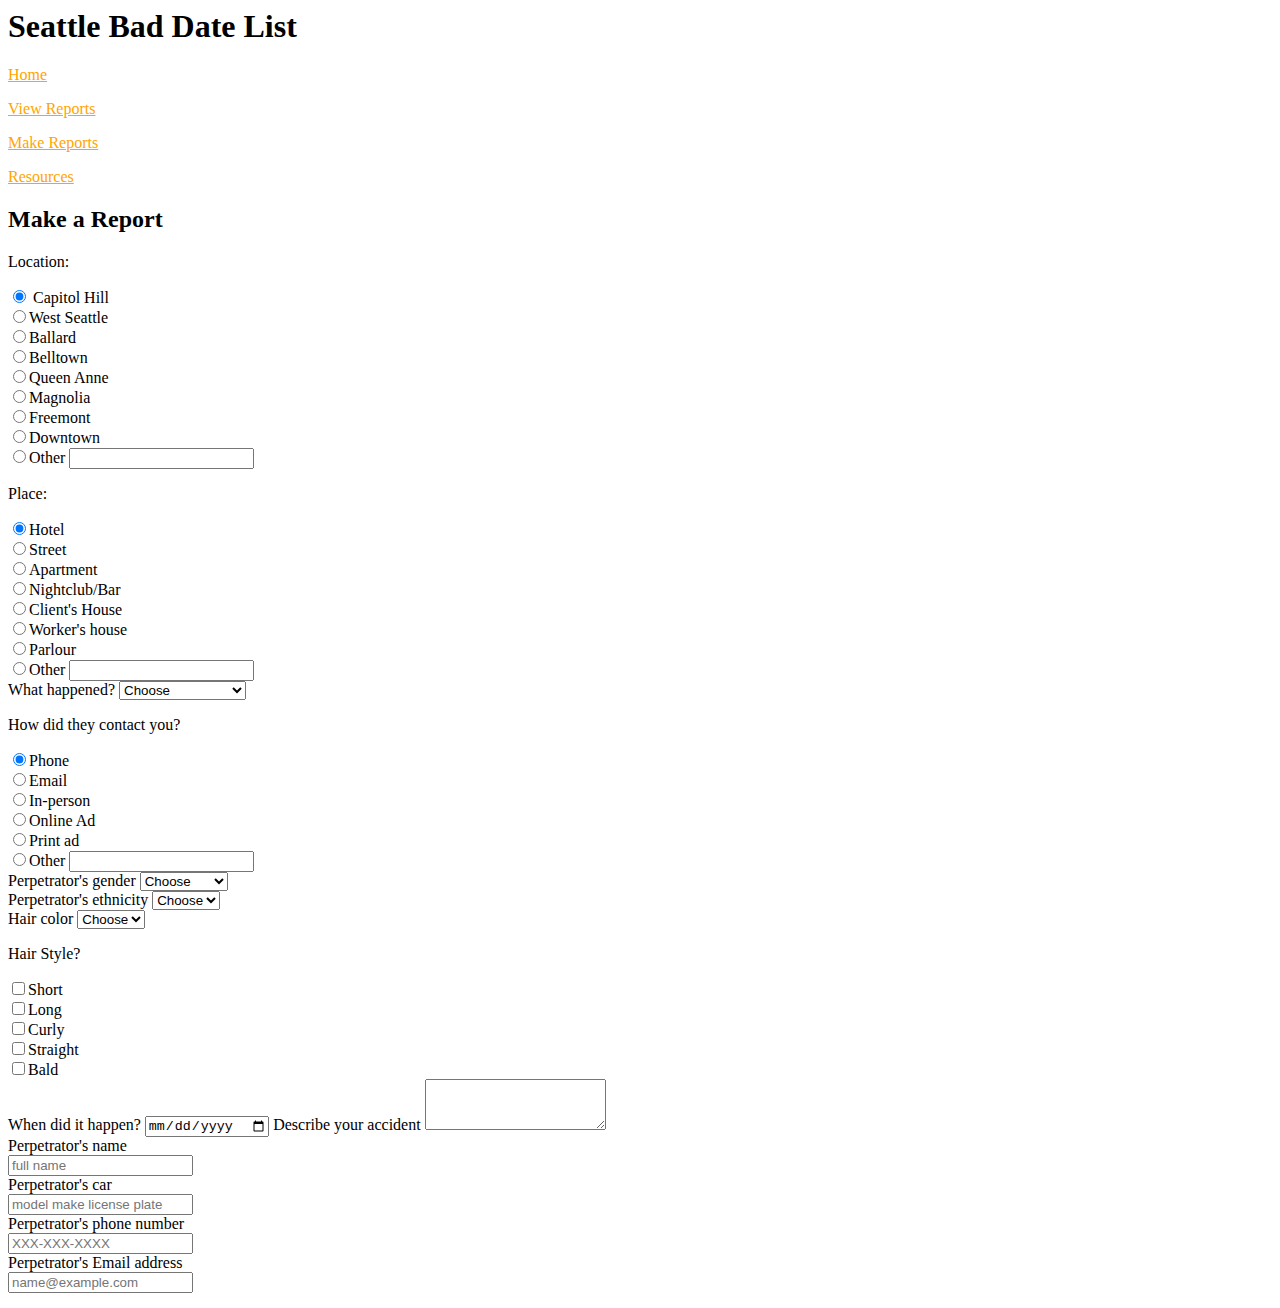
==== report.html @ 97fbdc87 "add fixed radiobuttons, jumbotron and bar in html" ====
<html>
<head>
    <link href="css/bootstrap.css" rel="stylesheet" type="text/css">
    <link href="css/report.css" rel="stylesheet" type="text/css">
    <script src="js/jquery-3.4.0.js"></script>
    <script src="js/scripts.js"></script>
</head>
<body>
  <div class="jumbotron">
    <h1 id="jumboH1"> Seattle Bad Date List</h1>
  </div>
  <div class="box">

    <div class="row">

      <div class="col-md-3">
        <p class="topbar"><a href="home.html" style="color:orange">Home</p>
      </div>
      <div class="col-md-3">
        <p class="topbar"><a href="viewReport.html" style="color:orange">View Reports</a></p>
      </div>
      <div class="col-md-3">
        <p class="topbar"><a href="report.html" style="color:orange">Make Reports</a></p>
      </div>
      <div class="col-md-3">
        <p class="topbar"><a href="resources.html" style="color:orange">Resources</a></p>
      </div>

    </div>

  </div>
<div class="container">
<form id="report">
        <h2>Make a Report</h2>
        <div id="location">
            <p>Location:</p>
            <input type="radio" name="location" value=""checked> Capitol Hill<br>
            <input type="radio" name="location" value="">West Seattle<br>
            <input type="radio" name="location"value="">Ballard<br>
            <input type="radio" name="location"value="">Belltown<br>
            <input type="radio" name="location"value="">Queen Anne<br>
            <input type="radio" name="location" value="">Magnolia<br>
            <input type="radio" name="location"value="">Freemont<br>
            <input type="radio" name="location"value="">Downtown<br>
            <input type="radio" name="" value="">Other <input type="text" name="other_location"/>
        </div>
        <div id="place">
              <p>Place:</p>
              <input type="radio" name="place" value=""checked>Hotel<br>
              <input type="radio" name="place" value="">Street<br>
              <input type="radio" name="place"value="">Apartment<br>
              <input type="radio" name="place"value="">Nightclub/Bar<br>
              <input type="radio" name="Place"value="">Client's House<br>
              <input type="radio" name="place" value="">Worker's house<br>
              <input type="radio" name="Place"value="">Parlour<br>
            <input type="radio" name="place" value="">Other <input type="text" name="other_location"/>
          </div>
        <label for="incident"> What happened?</label>
        <select id="incident">
            <option value=""selected disabled hidden>Choose</option>
            <option name="assault">Assault</option>
            <option name="robbery">Robbery</option>
            <option name="harassment">Harassment</option>
            <option name="drugs">They drugged me</option>
        </select><br>
        <div id="contact">
          <p>How did they contact you?</p>
          <input type="radio" name="phone" value=""checked>Phone<br>
          <input type="radio" name="Email" value="">Email<br>
          <input type="radio" name="In-person"value="">In-person<br>
          <input type="radio" name="Online ad"value="">Online Ad<br>
          <input type="radio" name="Print ad"value="">Print ad<br>
        <input type="radio" name="" value="">Other <input type="text" name="other_way"/>
      </div>
        <label for="gender"> Perpetrator's gender</label>
        <select id="gender">
            <option value=""selected disabled hidden>Choose</option>
            <option name="male">Male</option>
            <option name="female">Female</option>
            <option name="non-binary">Non-binary</option>
            <option name="other">Other</option>
        </select></br>
        <label for="ethnicity"> Perpetrator's ethnicity</label>
        <select id="ethnicity">
            <option value=""selected disabled hidden>Choose</option>
            <option name="male">White</option>
            <option name="female">Black</option>
            <option name="non-binary">Asian</option>
            <option name="other">Latino</option>
        </select></br>
        <label for="hair"> Hair color</label>
        <select id="hair">
            <option value=""selected disabled hidden>Choose</option>
            <option name="blonde">Blonde</option>
            <option name="black">Black</option>
            <option name="red">Red</option>
            <option name="brown">Brown</option>
        </select></br>
        <div id="contact">
          <p>Hair Style?</p>
          <input type="checkbox" name="short" value="">Short<br>
          <input type="checkbox" name="long" value="">Long<br>
          <input type="checkbox" name="curly"value="">Curly<br>
          <input type="checkbox" name="straight"value="">Straight<br>
          <input type="checkbox" name="bald"value="">Bald<br>
        </div>
        <label for="time"> When  did it happen?</label>
        <input id = "time"class="form-control" type="date">
        <label for="description">Describe your accident</label>
        <textarea class="form-control" id="description" rows="3"></textarea></br>
        <label for="name">Perpetrator's  name</label></br>
        <input type="name" class="form-control" id="name" placeholder="full name"></br>
        <label for="name">Perpetrator's car</label></br>
        <input type="name" class="form-control" id="name" placeholder="model make license plate"></br>
        <label for="phone">Perpetrator's  phone number</label></br>
        <input type="phone" class="form-control" id="phone" placeholder="XXX-XXX-XXXX"></br>
        <label for="email">Perpetrator's Email address</label></br>
        <input type="email" class="form-control" id="email" placeholder="name@example.com"></br>

      </form>
</div>
</body>

</html>
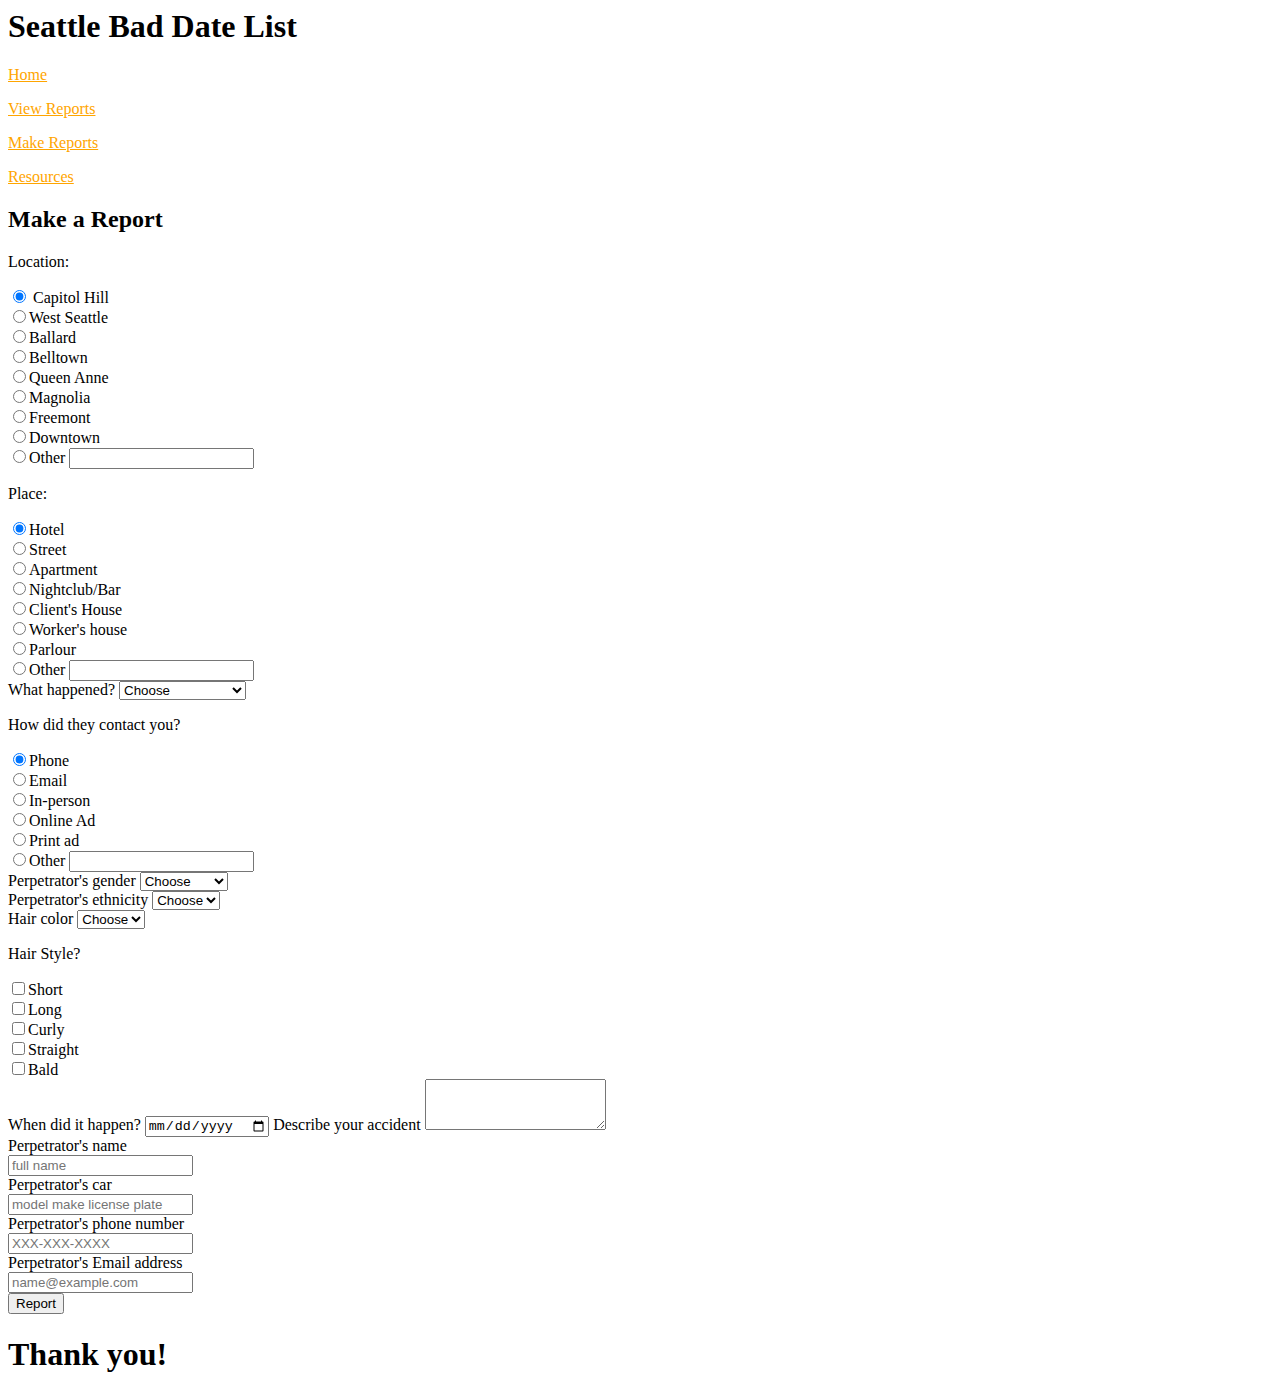
==== commit 7e02045a: "add submit button, hidden page with confirmation" ====
--- a/report.html
+++ b/report.html
@@ -116,8 +116,15 @@
         <input type="phone" class="form-control" id="phone" placeholder="XXX-XXX-XXXX"></br>
         <label for="email">Perpetrator's Email address</label></br>
         <input type="email" class="form-control" id="email" placeholder="name@example.com"></br>
-
+        <button class="btn btn-info" type="submit">Report</button>
       </form>
+      <div id="hiddenText">
+        <p><span id="confirmation"></span></p>
+    </div>
+</div>
+<div id="thankYouPage" class="container" style="...">
+    <h1>Thank you!</h1>
+</div>
 </div>
 </body>
 
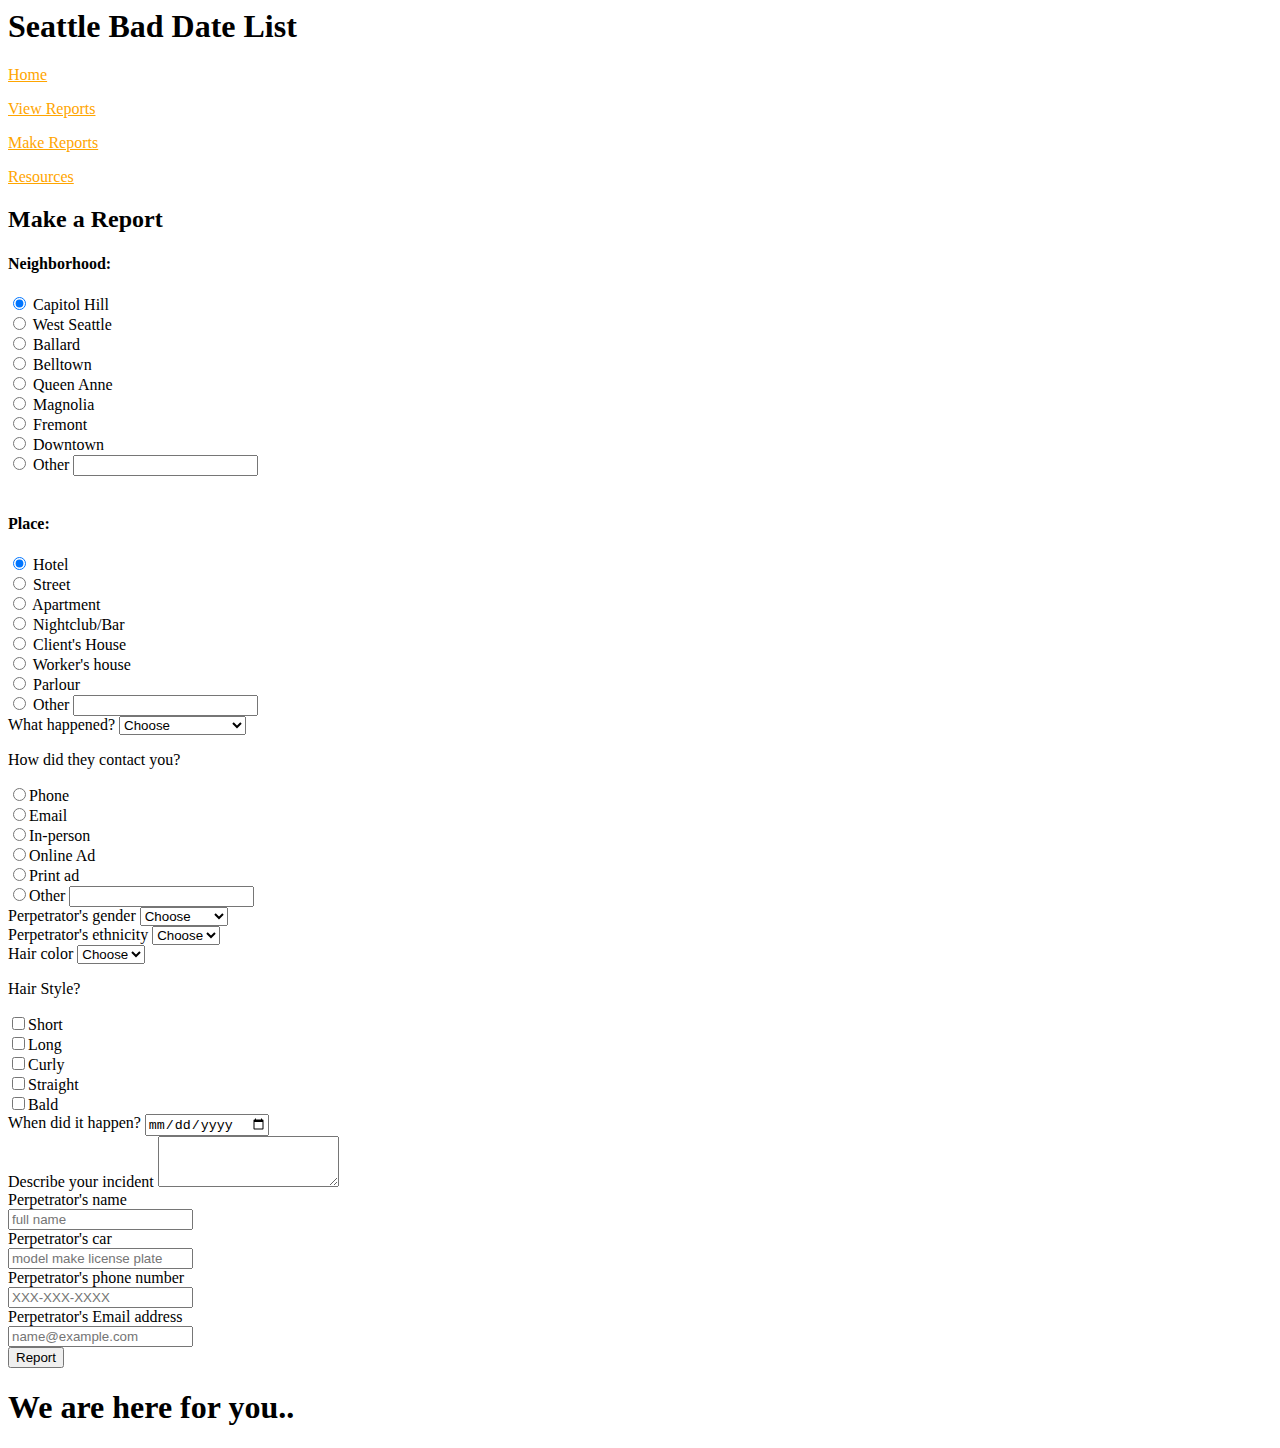
==== commit e641d80b: "Merge branch 'master' into resources" ====
--- a/report.html
+++ b/report.html
@@ -29,31 +29,31 @@
     </div>
 
   </div>
-<div class="container">
+<div id = "firstPage" class="container">
 <form id="report">
         <h2>Make a Report</h2>
-        <div id="location">
-            <p>Location:</p>
-            <input type="radio" name="location" value=""checked> Capitol Hill<br>
-            <input type="radio" name="location" value="">West Seattle<br>
-            <input type="radio" name="location"value="">Ballard<br>
-            <input type="radio" name="location"value="">Belltown<br>
-            <input type="radio" name="location"value="">Queen Anne<br>
-            <input type="radio" name="location" value="">Magnolia<br>
-            <input type="radio" name="location"value="">Freemont<br>
-            <input type="radio" name="location"value="">Downtown<br>
-            <input type="radio" name="" value="">Other <input type="text" name="other_location"/>
-        </div>
+        <div id="neighborhood">
+            <h4>Neighborhood:</h4>
+            <input type="radio" name="neighborhood" value=""checked> Capitol Hill<br>
+            <input type="radio" name="neighborhood" value=""> West Seattle<br>
+            <input type="radio" name="neighborhood"value=""> Ballard<br>
+            <input type="radio" name="neighborhood"value=""> Belltown<br>
+            <input type="radio" name="neighborhood"value=""> Queen Anne<br>
+            <input type="radio" name="neighborhood" value=""> Magnolia<br>
+            <input type="radio" name="neighborhood"value=""> Fremont<br>
+            <input type="radio" name="neighborhood"value=""> Downtown<br>
+            <input type="radio" name="" value=""> Other <input type="text" name="other_location"/>
+        </div><br>
         <div id="place">
-              <p>Place:</p>
-              <input type="radio" name="place" value=""checked>Hotel<br>
-              <input type="radio" name="place" value="">Street<br>
-              <input type="radio" name="place"value="">Apartment<br>
-              <input type="radio" name="place"value="">Nightclub/Bar<br>
-              <input type="radio" name="Place"value="">Client's House<br>
-              <input type="radio" name="place" value="">Worker's house<br>
-              <input type="radio" name="Place"value="">Parlour<br>
-            <input type="radio" name="place" value="">Other <input type="text" name="other_location"/>
+              <h4>Place:</h4>
+              <input type="radio" name="place" value=""checked> Hotel<br>
+              <input type="radio" name="place" value=""> Street<br>
+              <input type="radio" name="place"value=""> Apartment<br>
+              <input type="radio" name="place"value=""> Nightclub/Bar<br>
+              <input type="radio" name="Place"value=""> Client's House<br>
+              <input type="radio" name="place" value=""> Worker's house<br>
+              <input type="radio" name="Place"value=""> Parlour<br>
+            <input type="radio" name="place" value=""> Other <input type="text" name="other_location"/>
           </div>
         <label for="incident"> What happened?</label>
         <select id="incident">
@@ -63,13 +63,13 @@
             <option name="harassment">Harassment</option>
             <option name="drugs">They drugged me</option>
         </select><br>
-        <div id="contact">
+        <div id="contacted">
           <p>How did they contact you?</p>
-          <input type="radio" name="phone" value=""checked>Phone<br>
-          <input type="radio" name="Email" value="">Email<br>
-          <input type="radio" name="In-person"value="">In-person<br>
-          <input type="radio" name="Online ad"value="">Online Ad<br>
-          <input type="radio" name="Print ad"value="">Print ad<br>
+          <input type="radio" name="contact" value="phone">Phone<br>
+          <input type="radio" name="contact" value="email">Email<br>
+          <input type="radio" name="contact"value="in-person">In-person<br>
+          <input type="radio" name="contact"value="online">Online Ad<br>
+          <input type="radio" name="contact"value="print">Print ad<br>
         <input type="radio" name="" value="">Other <input type="text" name="other_way"/>
       </div>
         <label for="gender"> Perpetrator's gender</label>
@@ -96,7 +96,7 @@
             <option name="red">Red</option>
             <option name="brown">Brown</option>
         </select></br>
-        <div id="contact">
+        <div id="hairstyle">
           <p>Hair Style?</p>
           <input type="checkbox" name="short" value="">Short<br>
           <input type="checkbox" name="long" value="">Long<br>
@@ -104,9 +104,12 @@
           <input type="checkbox" name="straight"value="">Straight<br>
           <input type="checkbox" name="bald"value="">Bald<br>
         </div>
+        <div class="col-md-3">
         <label for="time"> When  did it happen?</label>
+
         <input id = "time"class="form-control" type="date">
-        <label for="description">Describe your accident</label>
+        </div>
+        <label for="description">Describe your incident</label>
         <textarea class="form-control" id="description" rows="3"></textarea></br>
         <label for="name">Perpetrator's  name</label></br>
         <input type="name" class="form-control" id="name" placeholder="full name"></br>
@@ -123,7 +126,7 @@
     </div>
 </div>
 <div id="thankYouPage" class="container" style="...">
-    <h1>Thank you!</h1>
+    <h1>We are here for you..</h1>
 </div>
 </div>
 </body>
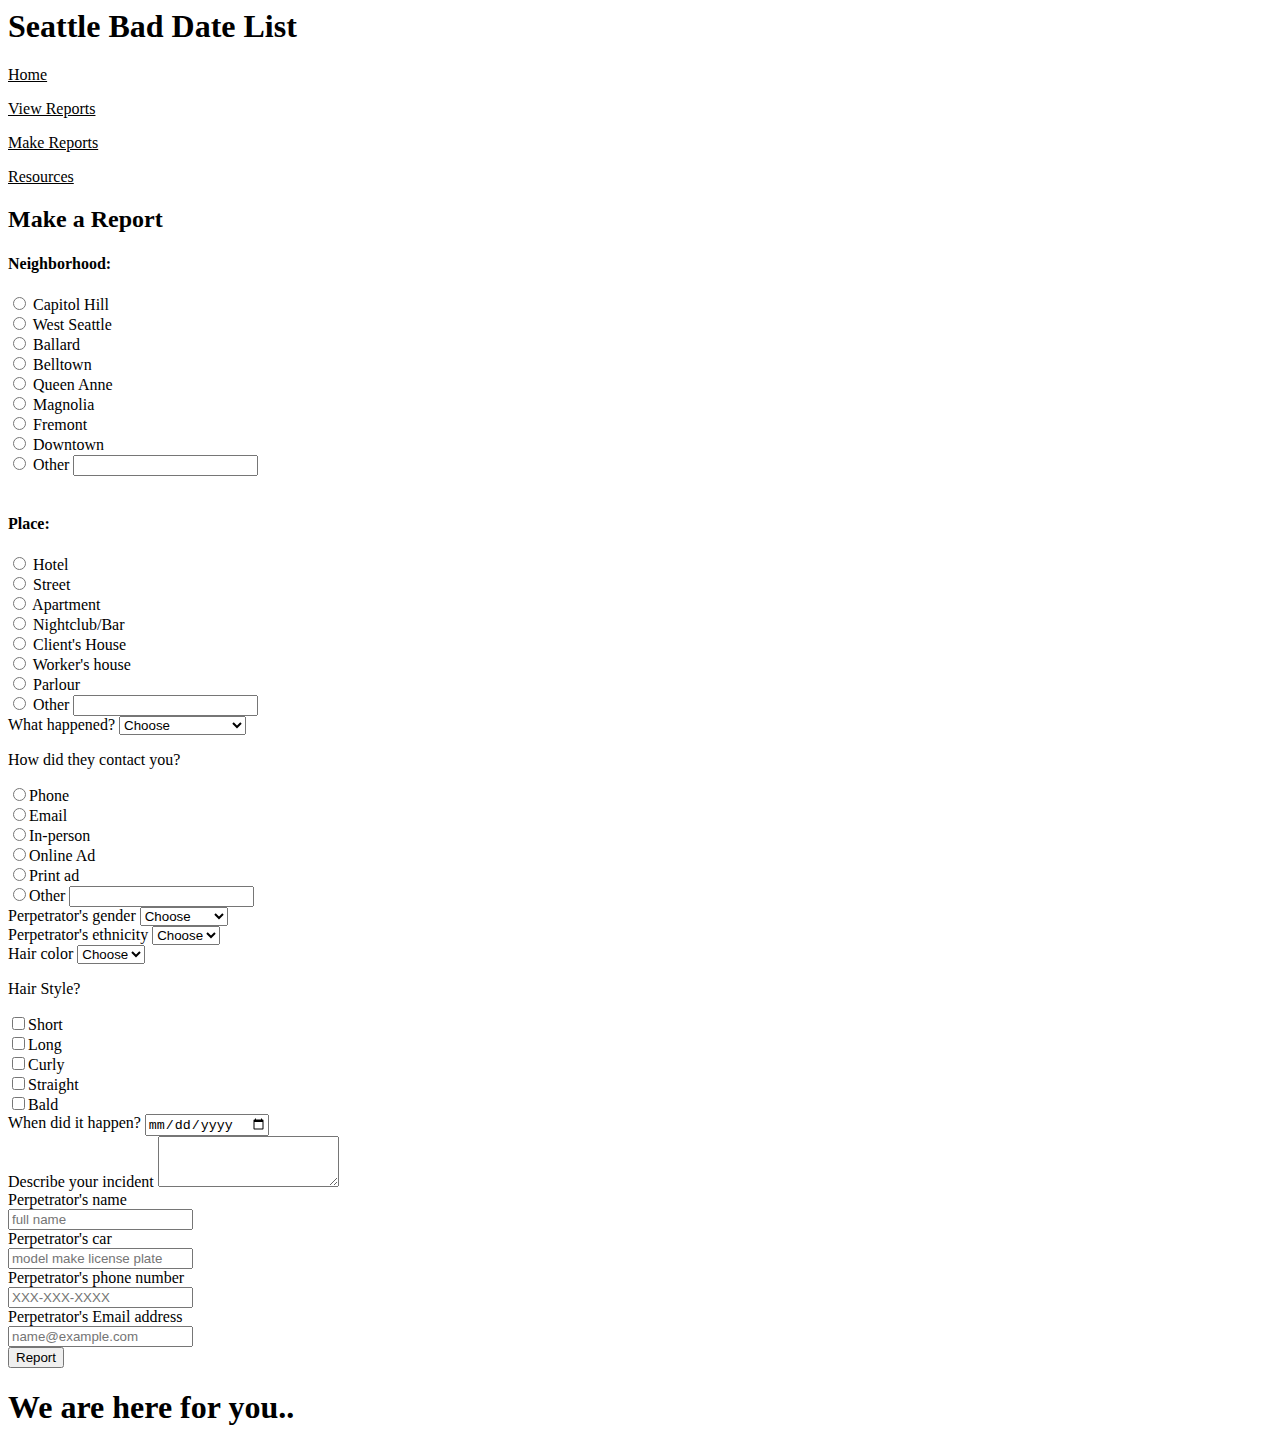
==== commit 0a853f41: "add some hardcoded Reports to view-report.js" ====
--- a/report.html
+++ b/report.html
@@ -1,134 +1,134 @@
 <html>
-<head>
-    <link href="css/bootstrap.css" rel="stylesheet" type="text/css">
-    <link href="css/report.css" rel="stylesheet" type="text/css">
-    <script src="js/jquery-3.4.0.js"></script>
-    <script src="js/scripts.js"></script>
-</head>
-<body>
-  <div class="jumbotron">
-    <h1 id="jumboH1"> Seattle Bad Date List</h1>
-  </div>
-  <div class="box">
+  <head>
+      <link href="css/bootstrap.css" rel="stylesheet" type="text/css">
+      <link href="css/report.css" rel="stylesheet" type="text/css">
+      <script src="js/jquery-3.4.0.js"></script>
+      <script src="js/scripts.js"></script>
+  </head>
+  <body>
+    <div class="jumbotron">
+      <h1 id="jumboH1"> Seattle Bad Date List</h1>
+    </div>
+    <div class="box">
 
-    <div class="row">
+      <div class="row">
 
-      <div class="col-md-3">
-        <p class="topbar"><a href="home.html" style="color:orange">Home</p>
-      </div>
-      <div class="col-md-3">
-        <p class="topbar"><a href="viewReport.html" style="color:orange">View Reports</a></p>
-      </div>
-      <div class="col-md-3">
-        <p class="topbar"><a href="report.html" style="color:orange">Make Reports</a></p>
-      </div>
-      <div class="col-md-3">
-        <p class="topbar"><a href="resources.html" style="color:orange">Resources</a></p>
+        <div class="col-md-3">
+          <p class="topbar"><a href="index.html" style="color:black">Home</p>
+        </div>
+        <div class="col-md-3">
+          <p class="topbar"><a href="view-report.html" style="color:black">View Reports</a></p>
+        </div>
+        <div class="col-md-3">
+          <p class="topbar"><a href="report.html" style="color:black">Make Reports</a></p>
+        </div>
+        <div class="col-md-3">
+          <p class="topbar"><a href="resources.html" style="color:black">Resources</a></p>
+        </div>
+
       </div>
 
     </div>
+  <div id ="firstPage" class="container">
+  <form id="report">
+          <h2>Make a Report</h2>
+          <div id="neighborhood">
+              <h4>Neighborhood:</h4>
+              <input type="radio" name="neighborhood" value=""> Capitol Hill<br>
+              <input type="radio" name="neighborhood" value=""> West Seattle<br>
+              <input type="radio" name="neighborhood"value=""> Ballard<br>
+              <input type="radio" name="neighborhood"value=""> Belltown<br>
+              <input type="radio" name="neighborhood"value=""> Queen Anne<br>
+              <input type="radio" name="neighborhood" value=""> Magnolia<br>
+              <input type="radio" name="neighborhood"value=""> Fremont<br>
+              <input type="radio" name="neighborhood"value=""> Downtown<br>
+              <input type="radio" name="neighborhood" value=""> Other <input type="text" name="other_location"/>
+          </div><br>
+          <div id="place">
+                <h4>Place:</h4>
+                <input type="radio" name="place" value=""> Hotel<br>
+                <input type="radio" name="place" value=""> Street<br>
+                <input type="radio" name="place" value=""> Apartment<br>
+                <input type="radio" name="place" value=""> Nightclub/Bar<br>
+                <input type="radio" name="place" value=""> Client's House<br>
+                <input type="radio" name="place" value=""> Worker's house<br>
+                <input type="radio" name="place" value=""> Parlour<br>
+              <input type="radio" name="place" value=""> Other <input type="text" name="other_location"/>
+            </div>
+          <label for="incident"> What happened?</label>
+          <select id="incident">
+              <option value=""selected disabled hidden>Choose</option>
+              <option name="assault">Assault</option>
+              <option name="robbery">Robbery</option>
+              <option name="harassment">Harassment</option>
+              <option name="drugs">They drugged me</option>
+          </select><br>
+          <div id="contacted">
+            <p>How did they contact you?</p>
+            <input type="radio" name="contact" value="phone">Phone<br>
+            <input type="radio" name="contact" value="email">Email<br>
+            <input type="radio" name="contact"value="in-person">In-person<br>
+            <input type="radio" name="contact"value="online">Online Ad<br>
+            <input type="radio" name="contact"value="print">Print ad<br>
+          <input type="radio" name="" value="">Other <input type="text" name="other_way"/>
+        </div>
+          <label for="gender"> Perpetrator's gender</label>
+          <select id="gender">
+              <option value=""selected disabled hidden>Choose</option>
+              <option name="male">Male</option>
+              <option name="female">Female</option>
+              <option name="non-binary">Non-binary</option>
+              <option name="other">Other</option>
+          </select></br>
+          <label for="ethnicity"> Perpetrator's ethnicity</label>
+          <select id="ethnicity">
+              <option value=""selected disabled hidden>Choose</option>
+              <option name="male">White</option>
+              <option name="female">Black</option>
+              <option name="non-binary">Asian</option>
+              <option name="other">Latino</option>
+          </select></br>
+          <label for="hair"> Hair color</label>
+          <select id="hair">
+              <option value=""selected disabled hidden>Choose</option>
+              <option name="blonde">Blonde</option>
+              <option name="black">Black</option>
+              <option name="red">Red</option>
+              <option name="brown">Brown</option>
+          </select></br>
+          <div id="hairstyle">
+            <p>Hair Style?</p>
+            <input type="checkbox" name="short" value="">Short<br>
+            <input type="checkbox" name="long" value="">Long<br>
+            <input type="checkbox" name="curly" value="">Curly<br>
+            <input type="checkbox" name="straight" ondragover=""value="">Straight<br>
+            <input type="checkbox" name="bald" value="">Bald<br>
+          </div>
+          <div class="col-md-3">
+          <label for="time"> When  did it happen?</label>
 
-  </div>
-<div id = "firstPage" class="container">
-<form id="report">
-        <h2>Make a Report</h2>
-        <div id="neighborhood">
-            <h4>Neighborhood:</h4>
-            <input type="radio" name="neighborhood" value=""checked> Capitol Hill<br>
-            <input type="radio" name="neighborhood" value=""> West Seattle<br>
-            <input type="radio" name="neighborhood"value=""> Ballard<br>
-            <input type="radio" name="neighborhood"value=""> Belltown<br>
-            <input type="radio" name="neighborhood"value=""> Queen Anne<br>
-            <input type="radio" name="neighborhood" value=""> Magnolia<br>
-            <input type="radio" name="neighborhood"value=""> Fremont<br>
-            <input type="radio" name="neighborhood"value=""> Downtown<br>
-            <input type="radio" name="" value=""> Other <input type="text" name="other_location"/>
-        </div><br>
-        <div id="place">
-              <h4>Place:</h4>
-              <input type="radio" name="place" value=""checked> Hotel<br>
-              <input type="radio" name="place" value=""> Street<br>
-              <input type="radio" name="place"value=""> Apartment<br>
-              <input type="radio" name="place"value=""> Nightclub/Bar<br>
-              <input type="radio" name="Place"value=""> Client's House<br>
-              <input type="radio" name="place" value=""> Worker's house<br>
-              <input type="radio" name="Place"value=""> Parlour<br>
-            <input type="radio" name="place" value=""> Other <input type="text" name="other_location"/>
+          <input id = "time"class="form-control" type="date">
           </div>
-        <label for="incident"> What happened?</label>
-        <select id="incident">
-            <option value=""selected disabled hidden>Choose</option>
-            <option name="assault">Assault</option>
-            <option name="robbery">Robbery</option>
-            <option name="harassment">Harassment</option>
-            <option name="drugs">They drugged me</option>
-        </select><br>
-        <div id="contacted">
-          <p>How did they contact you?</p>
-          <input type="radio" name="contact" value="phone">Phone<br>
-          <input type="radio" name="contact" value="email">Email<br>
-          <input type="radio" name="contact"value="in-person">In-person<br>
-          <input type="radio" name="contact"value="online">Online Ad<br>
-          <input type="radio" name="contact"value="print">Print ad<br>
-        <input type="radio" name="" value="">Other <input type="text" name="other_way"/>
+          <label for="description">Describe your incident</label>
+          <textarea class="form-control" id="description" rows="3"></textarea></br>
+          <label for="name">Perpetrator's name</label></br>
+          <input type="name" class="form-control" id="name" placeholder="full name"></br>
+          <label for="name">Perpetrator's car</label></br>
+          <input type="name" class="form-control" id="car" placeholder="model make license plate"></br>
+          <label for="phone">Perpetrator's phone number</label></br>
+          <input type="phone" class="form-control" id="phone" placeholder="XXX-XXX-XXXX"></br>
+          <label for="email">Perpetrator's Email address</label></br>
+          <input type="email" class="form-control" id="email" placeholder="name@example.com"></br>
+          <button class="btn btn-info" type="submit">Report</button>
+        </form>
+        <div id="hiddenText">
+          <p><span id="confirmation"></span></p>
       </div>
-        <label for="gender"> Perpetrator's gender</label>
-        <select id="gender">
-            <option value=""selected disabled hidden>Choose</option>
-            <option name="male">Male</option>
-            <option name="female">Female</option>
-            <option name="non-binary">Non-binary</option>
-            <option name="other">Other</option>
-        </select></br>
-        <label for="ethnicity"> Perpetrator's ethnicity</label>
-        <select id="ethnicity">
-            <option value=""selected disabled hidden>Choose</option>
-            <option name="male">White</option>
-            <option name="female">Black</option>
-            <option name="non-binary">Asian</option>
-            <option name="other">Latino</option>
-        </select></br>
-        <label for="hair"> Hair color</label>
-        <select id="hair">
-            <option value=""selected disabled hidden>Choose</option>
-            <option name="blonde">Blonde</option>
-            <option name="black">Black</option>
-            <option name="red">Red</option>
-            <option name="brown">Brown</option>
-        </select></br>
-        <div id="hairstyle">
-          <p>Hair Style?</p>
-          <input type="checkbox" name="short" value="">Short<br>
-          <input type="checkbox" name="long" value="">Long<br>
-          <input type="checkbox" name="curly"value="">Curly<br>
-          <input type="checkbox" name="straight"value="">Straight<br>
-          <input type="checkbox" name="bald"value="">Bald<br>
-        </div>
-        <div class="col-md-3">
-        <label for="time"> When  did it happen?</label>
-
-        <input id = "time"class="form-control" type="date">
-        </div>
-        <label for="description">Describe your incident</label>
-        <textarea class="form-control" id="description" rows="3"></textarea></br>
-        <label for="name">Perpetrator's  name</label></br>
-        <input type="name" class="form-control" id="name" placeholder="full name"></br>
-        <label for="name">Perpetrator's car</label></br>
-        <input type="name" class="form-control" id="name" placeholder="model make license plate"></br>
-        <label for="phone">Perpetrator's  phone number</label></br>
-        <input type="phone" class="form-control" id="phone" placeholder="XXX-XXX-XXXX"></br>
-        <label for="email">Perpetrator's Email address</label></br>
-        <input type="email" class="form-control" id="email" placeholder="name@example.com"></br>
-        <button class="btn btn-info" type="submit">Report</button>
-      </form>
-      <div id="hiddenText">
-        <p><span id="confirmation"></span></p>
     </div>
-</div>
-<div id="thankYouPage" class="container" style="...">
-    <h1>We are here for you..</h1>
-</div>
-</div>
-</body>
+    <div id="thankYouPage" class="container" style="...">
+        <h1>We are here for you..</h1>
+    </div>
+    </div>
+  </body>
 
 </html>
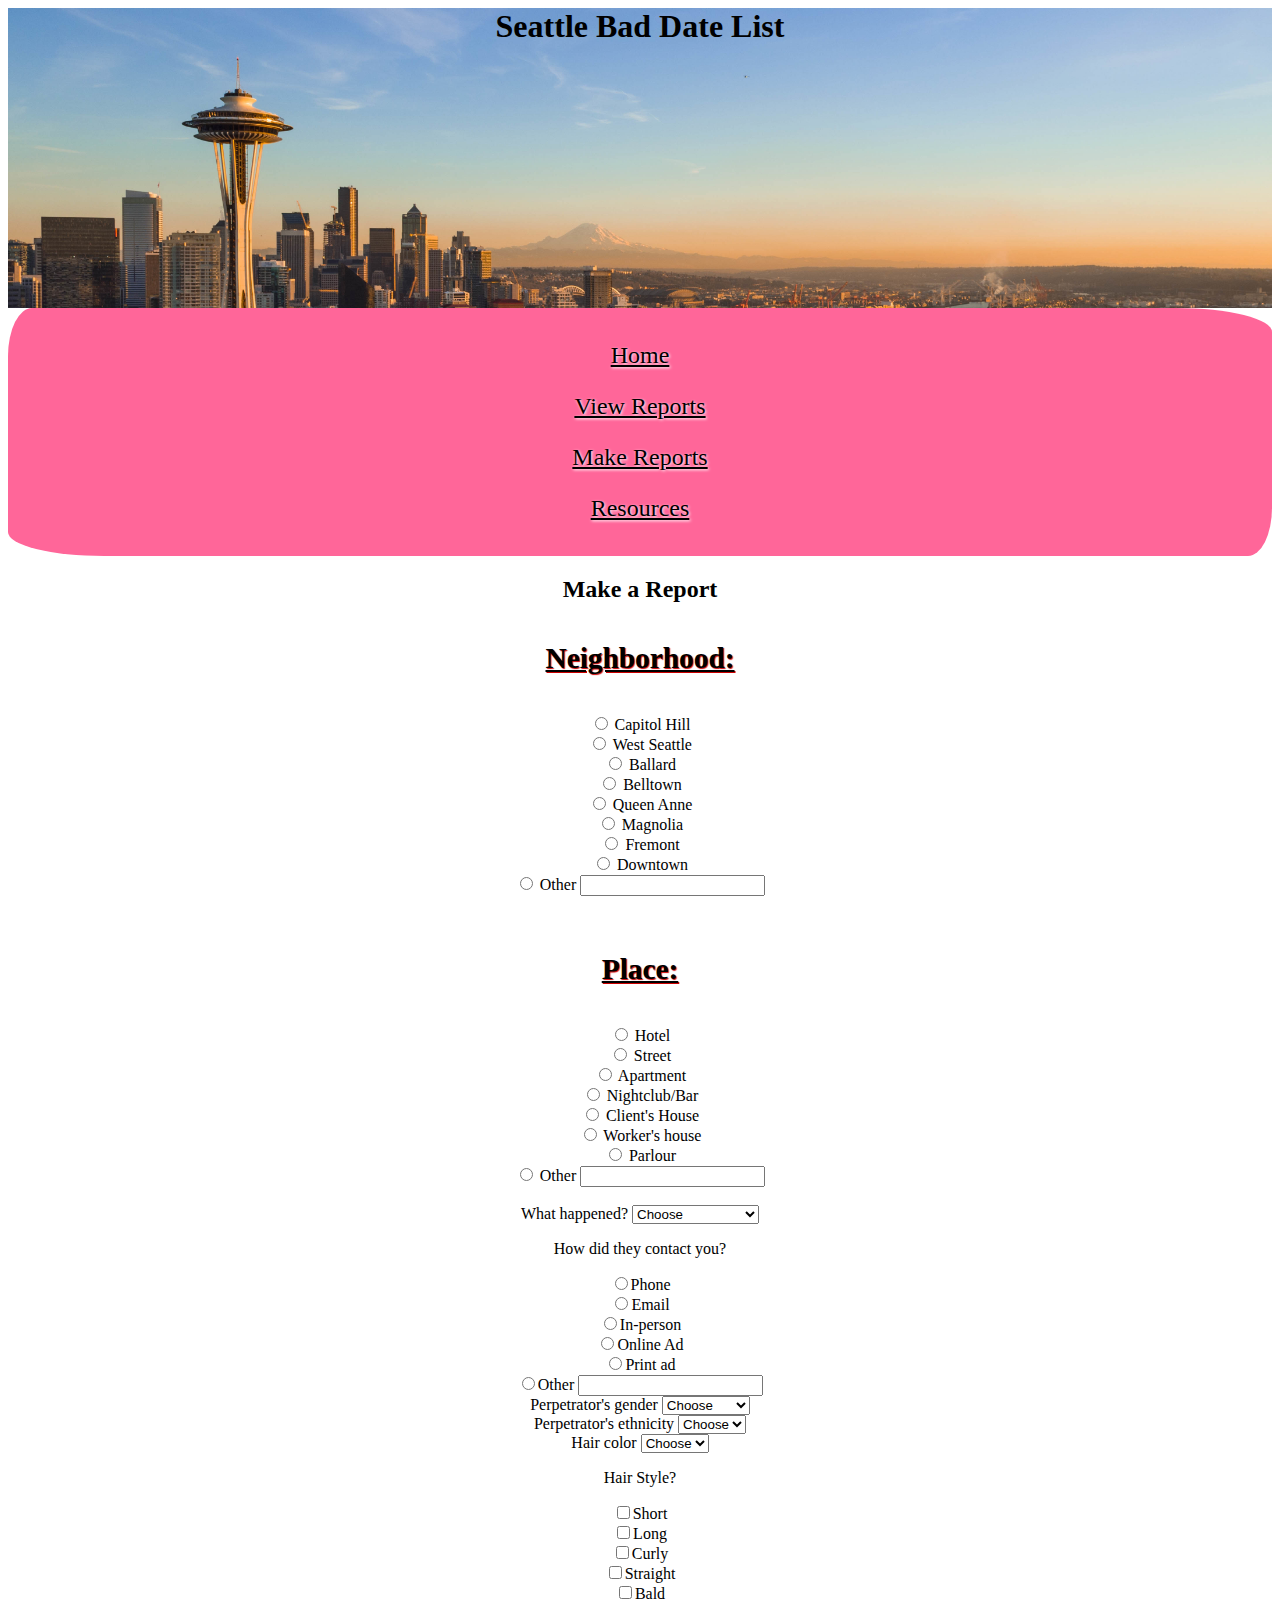
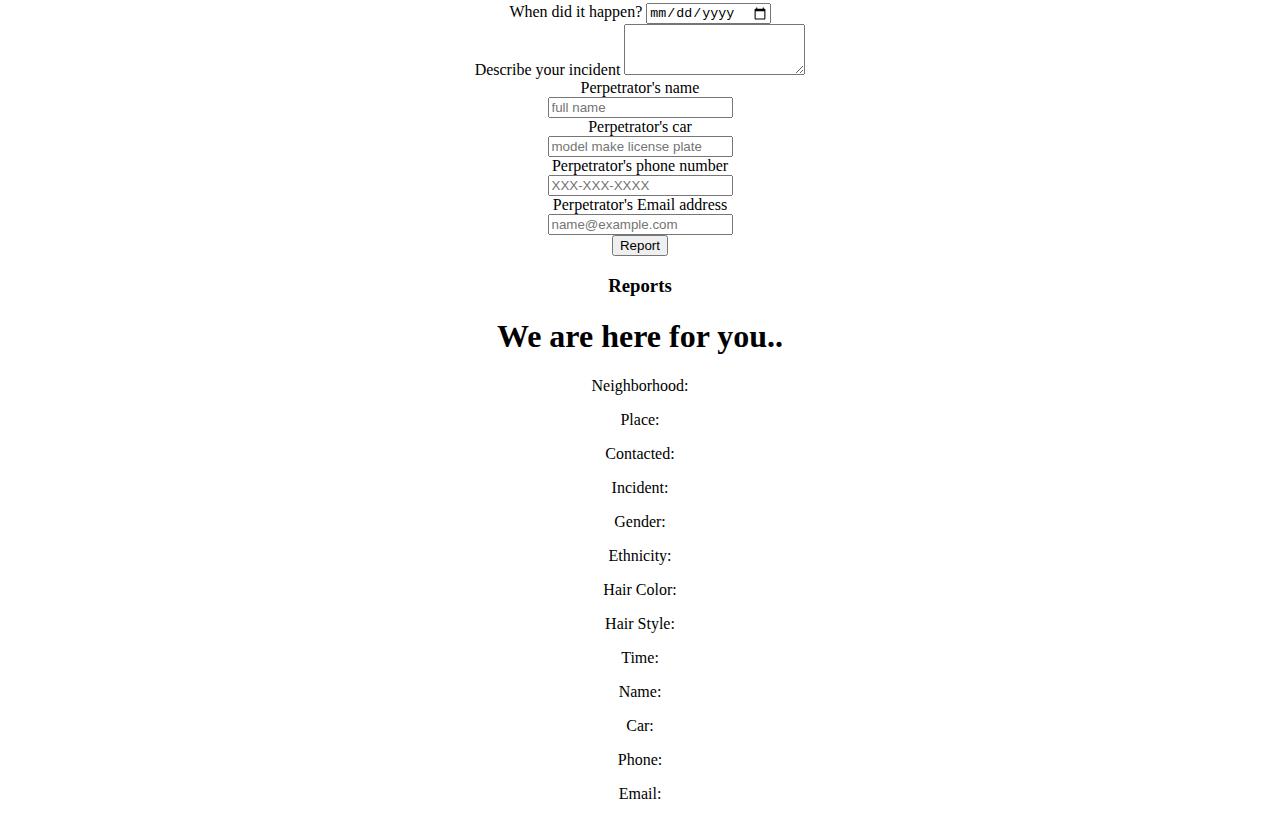
==== commit 8e261046: "add function to clear fields on submit" ====
--- a/report.html
+++ b/report.html
@@ -1,18 +1,16 @@
 <html>
   <head>
       <link href="css/bootstrap.css" rel="stylesheet" type="text/css">
-      <link href="css/report.css" rel="stylesheet" type="text/css">
+      <link href="css/styles.css" rel="stylesheet" type="text/css">
       <script src="js/jquery-3.4.0.js"></script>
-      <script src="js/scripts.js"></script>
+      <script src="js/report.js"></script>
   </head>
   <body>
     <div class="jumbotron">
       <h1 id="jumboH1"> Seattle Bad Date List</h1>
     </div>
     <div class="box">
-
       <div class="row">
-
         <div class="col-md-3">
           <p class="topbar"><a href="index.html" style="color:black">Home</p>
         </div>
@@ -25,52 +23,51 @@
         <div class="col-md-3">
           <p class="topbar"><a href="resources.html" style="color:black">Resources</a></p>
         </div>
+      </div>
+    </div>
 
-      </div>
-
-    </div>
   <div id ="firstPage" class="container">
-  <form id="report">
+    <form id="report">
           <h2>Make a Report</h2>
           <div id="neighborhood">
               <h4>Neighborhood:</h4>
-              <input type="radio" name="neighborhood" value=""> Capitol Hill<br>
-              <input type="radio" name="neighborhood" value=""> West Seattle<br>
-              <input type="radio" name="neighborhood"value=""> Ballard<br>
-              <input type="radio" name="neighborhood"value=""> Belltown<br>
-              <input type="radio" name="neighborhood"value=""> Queen Anne<br>
-              <input type="radio" name="neighborhood" value=""> Magnolia<br>
-              <input type="radio" name="neighborhood"value=""> Fremont<br>
-              <input type="radio" name="neighborhood"value=""> Downtown<br>
+              <input type="radio" name="neighborhood" value="Capitol Hill"> Capitol Hill<br>
+              <input type="radio" name="neighborhood" value="WestSeattle"> West Seattle<br>
+              <input type="radio" name="neighborhood" value="Ballard"> Ballard<br>
+              <input type="radio" name="neighborhood" value="Belltown"> Belltown<br>
+              <input type="radio" name="neighborhood" value="Queen Anne"> Queen Anne<br>
+              <input type="radio" name="neighborhood" value="Magnolia"> Magnolia<br>
+              <input type="radio" name="neighborhood" value="Fremont"> Fremont<br>
+              <input type="radio" name="neighborhood" value="Downtown"> Downtown<br>
               <input type="radio" name="neighborhood" value=""> Other <input type="text" name="other_location"/>
           </div><br>
           <div id="place">
                 <h4>Place:</h4>
-                <input type="radio" name="place" value=""> Hotel<br>
-                <input type="radio" name="place" value=""> Street<br>
-                <input type="radio" name="place" value=""> Apartment<br>
-                <input type="radio" name="place" value=""> Nightclub/Bar<br>
-                <input type="radio" name="place" value=""> Client's House<br>
-                <input type="radio" name="place" value=""> Worker's house<br>
-                <input type="radio" name="place" value=""> Parlour<br>
+                <input type="radio" name="place" value="hotel"> Hotel<br>
+                <input type="radio" name="place" value="street"> Street<br>
+                <input type="radio" name="place" value="apartment"> Apartment<br>
+                <input type="radio" name="place" value="nightclub/bar"> Nightclub/Bar<br>
+                <input type="radio" name="place" value="client's house"> Client's House<br>
+                <input type="radio" name="place" value="worker's house"> Worker's house<br>
+                <input type="radio" name="place" value="parlour"> Parlour<br>
               <input type="radio" name="place" value=""> Other <input type="text" name="other_location"/>
-            </div>
+            </div><br>
           <label for="incident"> What happened?</label>
           <select id="incident">
               <option value=""selected disabled hidden>Choose</option>
-              <option name="assault">Assault</option>
-              <option name="robbery">Robbery</option>
-              <option name="harassment">Harassment</option>
-              <option name="drugs">They drugged me</option>
+              <option name="incident" value="assault">Assault</option>
+              <option name="incident" value="robbery">Robbery</option>
+              <option name="incident" value="harassment">Harassment</option>
+              <option name="incident" value="drugged">They drugged me</option>
           </select><br>
           <div id="contacted">
             <p>How did they contact you?</p>
-            <input type="radio" name="contact" value="phone">Phone<br>
-            <input type="radio" name="contact" value="email">Email<br>
-            <input type="radio" name="contact"value="in-person">In-person<br>
-            <input type="radio" name="contact"value="online">Online Ad<br>
-            <input type="radio" name="contact"value="print">Print ad<br>
-          <input type="radio" name="" value="">Other <input type="text" name="other_way"/>
+            <input type="radio" name="contacted" value="phone">Phone<br>
+            <input type="radio" name="contacted" value="email">Email<br>
+            <input type="radio" name="contacted" value="in-person">In-person<br>
+            <input type="radio" name="contacted" value="online">Online Ad<br>
+            <input type="radio" name="contacted" value="print">Print ad<br>
+          <input type="radio" name="contacted" value="other">Other <input type="text" name="other_way"/>
         </div>
           <label for="gender"> Perpetrator's gender</label>
           <select id="gender">
@@ -83,52 +80,70 @@
           <label for="ethnicity"> Perpetrator's ethnicity</label>
           <select id="ethnicity">
               <option value=""selected disabled hidden>Choose</option>
-              <option name="male">White</option>
-              <option name="female">Black</option>
-              <option name="non-binary">Asian</option>
-              <option name="other">Latino</option>
+              <option name="male" value="white">White</option>
+              <option name="female" value="black">Black</option>
+              <option name="non-binary" value="asian">Asian</option>
+              <option name="other" value="latino">Latino</option>
           </select></br>
           <label for="hair"> Hair color</label>
           <select id="hair">
               <option value=""selected disabled hidden>Choose</option>
-              <option name="blonde">Blonde</option>
-              <option name="black">Black</option>
-              <option name="red">Red</option>
-              <option name="brown">Brown</option>
+              <option name="blonde" value="blonde">Blonde</option>
+              <option name="black" value="black">Black</option>
+              <option name="red" value="red">Red</option>
+              <option name="brown" value="brown">Brown</option>
           </select></br>
           <div id="hairstyle">
             <p>Hair Style?</p>
-            <input type="checkbox" name="short" value="">Short<br>
-            <input type="checkbox" name="long" value="">Long<br>
-            <input type="checkbox" name="curly" value="">Curly<br>
-            <input type="checkbox" name="straight" ondragover=""value="">Straight<br>
-            <input type="checkbox" name="bald" value="">Bald<br>
+            <input type="checkbox" name="short" value="short">Short<br>
+            <input type="checkbox" name="long" value="long">Long<br>
+            <input type="checkbox" name="curly" value="curly">Curly<br>
+            <input type="checkbox" name="straight" value="straight">Straight<br>
+            <input type="checkbox" name="bald" value="bald">Bald<br>
           </div>
           <div class="col-md-3">
-          <label for="time"> When  did it happen?</label>
+            <label for="time"> When  did it happen?</label>
 
-          <input id = "time"class="form-control" type="date">
+            <input id="time" class="form-control" type="date">
           </div>
           <label for="description">Describe your incident</label>
           <textarea class="form-control" id="description" rows="3"></textarea></br>
           <label for="name">Perpetrator's name</label></br>
           <input type="name" class="form-control" id="name" placeholder="full name"></br>
-          <label for="name">Perpetrator's car</label></br>
-          <input type="name" class="form-control" id="car" placeholder="model make license plate"></br>
+          <label for="car">Perpetrator's car</label></br>
+          <input type="car" class="form-control" id="car" placeholder="model make license plate"></br>
           <label for="phone">Perpetrator's phone number</label></br>
           <input type="phone" class="form-control" id="phone" placeholder="XXX-XXX-XXXX"></br>
           <label for="email">Perpetrator's Email address</label></br>
           <input type="email" class="form-control" id="email" placeholder="name@example.com"></br>
           <button class="btn btn-info" type="submit">Report</button>
-        </form>
-        <div id="hiddenText">
-          <p><span id="confirmation"></span></p>
-      </div>
+
+  </div>
+    <h3>Reports</h3>
+    <ul id="reports">
+
+    </ul>
+    <div id="displayResult" class="container" style="...">
+      <h1>We are here for you..</h1>
+
+        <p>Neighborhood: <span class="neighborhood"></span></p>
+        <p>Place: <span class="place"></span></p>
+        <p>Contacted: <span class="contacted"></span></p>
+        <p>Incident: <span class="incident"></span></p>
+        <p>Gender: <span class="gender"></span></p>
+        <p>Ethnicity: <span class="ethnicity"></span></p>
+        <p>Hair Color: <span class="haircolor"></span></p>
+        <p>Hair Style: <span class="hairstyle"></span></p>
+        <p>Time: <span class="time"></span></p>
+        <p>Name: <span class="name"></span></p>
+        <p>Car: <span class="car"></span></p>
+        <p>Phone: <span class="phone"></span></p>
+        <p>Email: <span class="email"></span></p>
+        <div id="buttons">
+        </div>
+
     </div>
-    <div id="thankYouPage" class="container" style="...">
-        <h1>We are here for you..</h1>
-    </div>
-    </div>
+    </form>
   </body>
 
 </html>
--- a/css/styles.css
+++ b/css/styles.css
@@ -0,0 +1,88 @@
+.jumbotron {
+  min-height: 300px;
+  /* border: 10px solid black; */
+  background-image: url(../img/seattle.jpeg);
+  background-position-y: 5%;
+  background-size: cover;
+}
+/* #jumboH1 {
+  float: bottom;
+} */
+body {
+  text-align: center;
+}
+
+#heading {
+  background-color: #cc0000;
+  font-family: Impact, fantasy;
+  letter-spacing: 5px;
+  font-size: 48pt;
+  text-shadow: 1px 1px 3px white;
+  font
+}
+
+.box {
+  height: 8%
+  border: 2px solid black;
+  padding: 10px;
+  border-radius: 1em 4em 1em 4em / 2em 1em 2em 1em;
+  -moz-border-radius: 1em 4em 1em 4em / 2em 1em 2em 1em;
+  -webkit-border-radius: 1em 4em 1em 4em / 2em 1em 2em 1em;
+  background-color: #ff6699;
+  text-align: center;
+  text-shadow: 1px 1px 3px white;
+  font-size: 18pt;
+  color: black;
+}
+
+.topbar:hover {
+  color: orange;
+  cursor: pointer;
+  text-decoration: underline;
+}
+h4 {
+  font-family: Impact, fantasy;
+  font-size: 22pt;
+  text-decoration: underline;
+  text-decoration-color: black;
+  text-shadow: 1px 1px 1px #cc0000;
+}
+
+img.align-left {
+  height: 200px;
+  float: left;
+  margin-right: 10px;
+  border: 2px solid black;
+  padding: 10px;
+  border-radius: 1em 4em 1em 4em / 2em 1em 2em 1em;
+  -moz-border-radius: 1em 4em 1em 4em / 2em 1em 2em 1em;
+  -webkit-border-radius: 1em 4em 1em 4em / 2em 1em 2em 1em;
+
+}
+img.align-right {
+  height: 200px;
+  float: right;
+  margin-left: 10px;
+  border: 2px solid black;
+  padding: 10px;
+  border-radius: 1em 4em 1em 4em / 2em 1em 2em 1em;
+  -moz-border-radius: 1em 4em 1em 4em / 2em 1em 2em 1em;
+  -webkit-border-radius: 1em 4em 1em 4em / 2em 1em 2em 1em;
+}
+
+.p1 {
+  text-align: left;
+  font-size: 20px
+}
+.p2 {
+  text-align: right;
+  font-size: 20px
+}
+.p3 {
+  text-align: left;
+  font-size: 20px
+}
+
+footer {
+   background: #cc0000;
+}
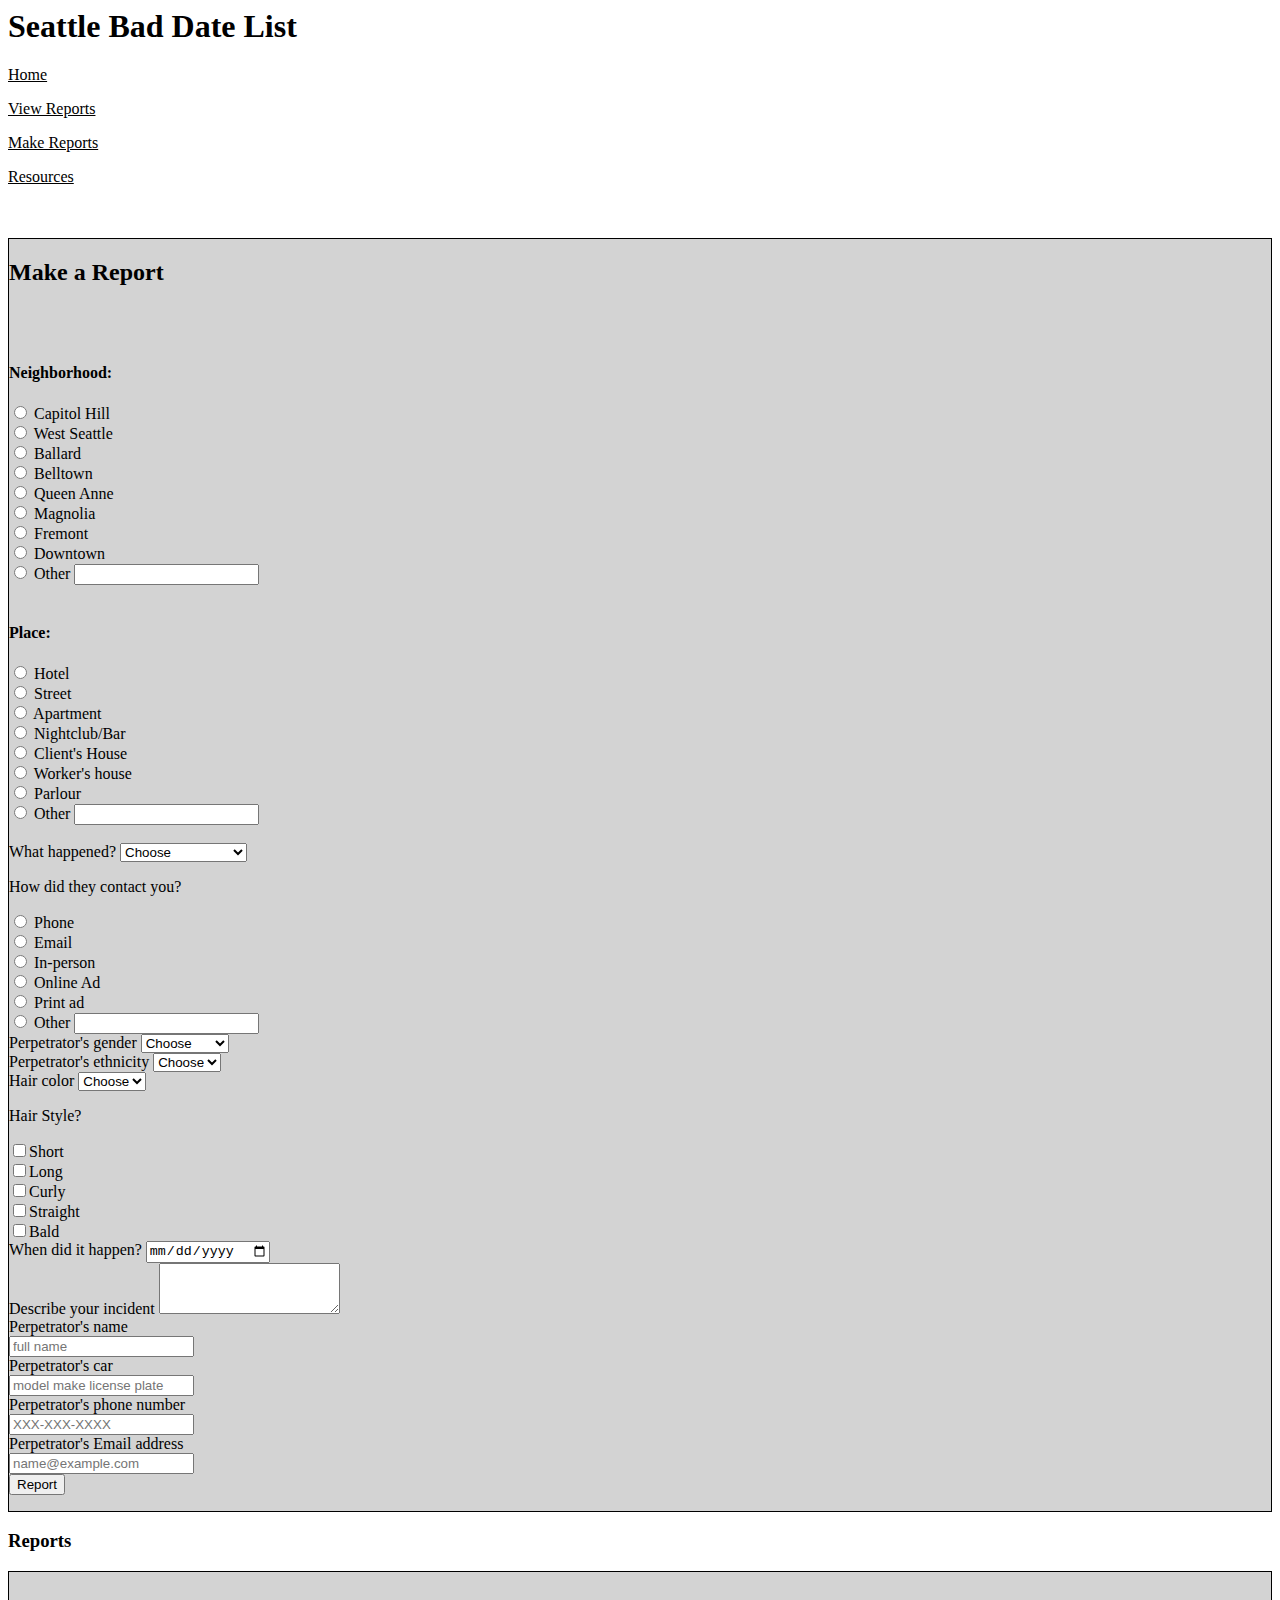
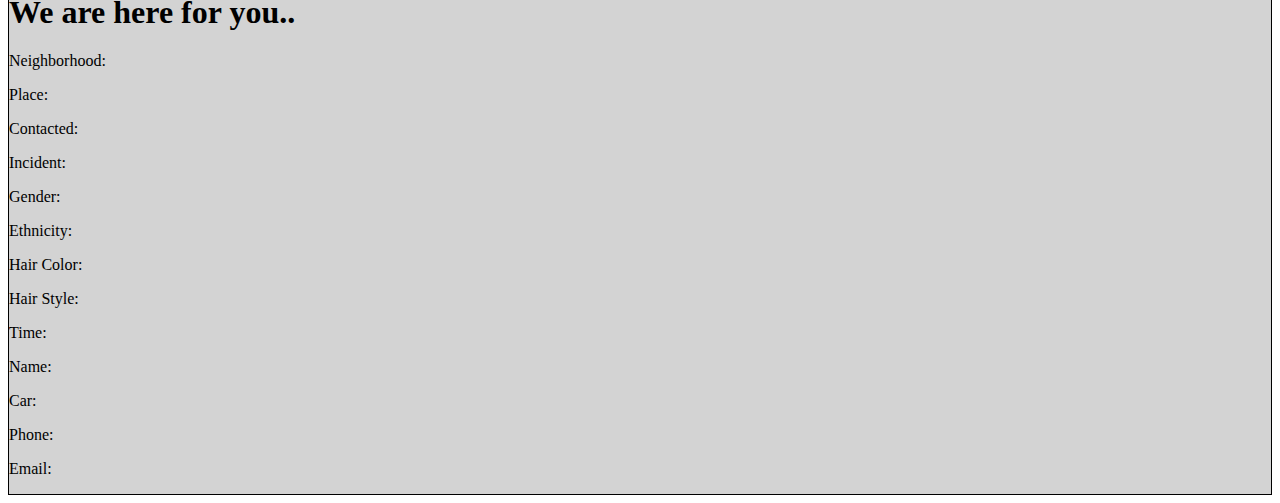
==== commit b4d2e99c: "add css(border, background, form layout, margin)" ====
--- a/report.html
+++ b/report.html
@@ -1,98 +1,123 @@
 <html>
-  <head>
-      <link href="css/bootstrap.css" rel="stylesheet" type="text/css">
-      <link href="css/styles.css" rel="stylesheet" type="text/css">
-      <script src="js/jquery-3.4.0.js"></script>
-      <script src="js/report.js"></script>
-  </head>
-  <body>
-    <div class="jumbotron">
-      <h1 id="jumboH1"> Seattle Bad Date List</h1>
+
+<head>
+  <link href="css/bootstrap.css" rel="stylesheet" type="text/css">
+  <link href="css/report.css" rel="stylesheet" type="text/css">
+  <script src="js/jquery-3.4.0.js"></script>
+  <script src="js/report.js"></script>
+</head>
+
+<body>
+  <div class="jumbotron">
+    <h1 id="jumboH1"> Seattle Bad Date List</h1>
+  </div>
+  <div class="box">
+    <div class="row">
+      <div class="col-md-3">
+        <p class="topbar"><a href="index.html" style="color:black">Home</p>
+      </div>
+      <div class="col-md-3">
+        <p class="topbar"><a href="view-report.html" style="color:black">View Reports</a></p>
+      </div>
+      <div class="col-md-3">
+        <p class="topbar"><a href="report.html" style="color:black">Make Reports</a></p>
+      </div>
+      <div class="col-md-3">
+        <p class="topbar"><a href="resources.html" style="color:black">Resources</a></p>
+      </div>
     </div>
-    <div class="box">
+  </div><br><br>
+
+  <div id="firstPage" class="container">
+    <form id="report">
+      <h2>Make a Report</h2><br><br>
+
       <div class="row">
-        <div class="col-md-3">
-          <p class="topbar"><a href="index.html" style="color:black">Home</p>
+        <div class="col">
+          <div id="neighborhood">
+            <h4>Neighborhood:</h4>
+            <input type="radio" name="neighborhood" value="Capitol Hill"> Capitol Hill<br>
+            <input type="radio" name="neighborhood" value="WestSeattle"> West Seattle<br>
+            <input type="radio" name="neighborhood" value="Ballard"> Ballard<br>
+            <input type="radio" name="neighborhood" value="Belltown"> Belltown<br>
+            <input type="radio" name="neighborhood" value="Queen Anne"> Queen Anne<br>
+            <input type="radio" name="neighborhood" value="Magnolia"> Magnolia<br>
+            <input type="radio" name="neighborhood" value="Fremont"> Fremont<br>
+            <input type="radio" name="neighborhood" value="Downtown"> Downtown<br>
+            <input type="radio" name="neighborhood" value=""> Other <input type="text" name="other_location" />
+          </div><br>
         </div>
-        <div class="col-md-3">
-          <p class="topbar"><a href="view-report.html" style="color:black">View Reports</a></p>
+        <div class="col">
+          <div id="place">
+            <h4>Place:</h4>
+            <input type="radio" name="place" value="hotel"> Hotel<br>
+            <input type="radio" name="place" value="street"> Street<br>
+            <input type="radio" name="place" value="apartment"> Apartment<br>
+            <input type="radio" name="place" value="nightclub/bar"> Nightclub/Bar<br>
+            <input type="radio" name="place" value="client's house"> Client's House<br>
+            <input type="radio" name="place" value="worker's house"> Worker's house<br>
+            <input type="radio" name="place" value="parlour"> Parlour<br>
+            <input type="radio" name="place" value=""> Other <input type="text" name="other_location" />
+          </div><br>
         </div>
-        <div class="col-md-3">
-          <p class="topbar"><a href="report.html" style="color:black">Make Reports</a></p>
+
+
+
+        <div class="col">
+          <label for="incident"> What happened?</label>
+          <select id="incident">
+            <option value="" selected disabled hidden>Choose</option>
+            <option name="incident" value="assault">Assault</option>
+            <option name="incident" value="robbery">Robbery</option>
+            <option name="incident" value="harassment">Harassment</option>
+            <option name="incident" value="drugged">They drugged me</option>
+          </select><br>
         </div>
-        <div class="col-md-3">
-          <p class="topbar"><a href="resources.html" style="color:black">Resources</a></p>
+        <div class="col">
+          <div id="contacted">
+            <p>How did they contact you?</p>
+            <input type="radio" name="contacted" value="phone"> Phone<br>
+            <input type="radio" name="contacted" value="email"> Email<br>
+            <input type="radio" name="contacted" value="in-person"> In-person<br>
+            <input type="radio" name="contacted" value="online"> Online Ad<br>
+            <input type="radio" name="contacted" value="print"> Print ad<br>
+            <input type="radio" name="contacted" value="other"> Other <input type="text" name="other_way" />
+          </div>
         </div>
       </div>
-    </div>
-
-  <div id ="firstPage" class="container">
-    <form id="report">
-          <h2>Make a Report</h2>
-          <div id="neighborhood">
-              <h4>Neighborhood:</h4>
-              <input type="radio" name="neighborhood" value="Capitol Hill"> Capitol Hill<br>
-              <input type="radio" name="neighborhood" value="WestSeattle"> West Seattle<br>
-              <input type="radio" name="neighborhood" value="Ballard"> Ballard<br>
-              <input type="radio" name="neighborhood" value="Belltown"> Belltown<br>
-              <input type="radio" name="neighborhood" value="Queen Anne"> Queen Anne<br>
-              <input type="radio" name="neighborhood" value="Magnolia"> Magnolia<br>
-              <input type="radio" name="neighborhood" value="Fremont"> Fremont<br>
-              <input type="radio" name="neighborhood" value="Downtown"> Downtown<br>
-              <input type="radio" name="neighborhood" value=""> Other <input type="text" name="other_location"/>
-          </div><br>
-          <div id="place">
-                <h4>Place:</h4>
-                <input type="radio" name="place" value="hotel"> Hotel<br>
-                <input type="radio" name="place" value="street"> Street<br>
-                <input type="radio" name="place" value="apartment"> Apartment<br>
-                <input type="radio" name="place" value="nightclub/bar"> Nightclub/Bar<br>
-                <input type="radio" name="place" value="client's house"> Client's House<br>
-                <input type="radio" name="place" value="worker's house"> Worker's house<br>
-                <input type="radio" name="place" value="parlour"> Parlour<br>
-              <input type="radio" name="place" value=""> Other <input type="text" name="other_location"/>
-            </div><br>
-          <label for="incident"> What happened?</label>
-          <select id="incident">
-              <option value=""selected disabled hidden>Choose</option>
-              <option name="incident" value="assault">Assault</option>
-              <option name="incident" value="robbery">Robbery</option>
-              <option name="incident" value="harassment">Harassment</option>
-              <option name="incident" value="drugged">They drugged me</option>
-          </select><br>
-          <div id="contacted">
-            <p>How did they contact you?</p>
-            <input type="radio" name="contacted" value="phone">Phone<br>
-            <input type="radio" name="contacted" value="email">Email<br>
-            <input type="radio" name="contacted" value="in-person">In-person<br>
-            <input type="radio" name="contacted" value="online">Online Ad<br>
-            <input type="radio" name="contacted" value="print">Print ad<br>
-          <input type="radio" name="contacted" value="other">Other <input type="text" name="other_way"/>
-        </div>
+      <div class="row">
+        <div class="col">
           <label for="gender"> Perpetrator's gender</label>
           <select id="gender">
-              <option value=""selected disabled hidden>Choose</option>
-              <option name="male">Male</option>
-              <option name="female">Female</option>
-              <option name="non-binary">Non-binary</option>
-              <option name="other">Other</option>
+            <option value="" selected disabled hidden>Choose</option>
+            <option name="male">Male</option>
+            <option name="female">Female</option>
+            <option name="non-binary">Non-binary</option>
+            <option name="other">Other</option>
           </select></br>
-          <label for="ethnicity"> Perpetrator's ethnicity</label>
+        </div>
+        <div class="col" <label for="ethnicity"> Perpetrator's ethnicity</label>
           <select id="ethnicity">
-              <option value=""selected disabled hidden>Choose</option>
-              <option name="male" value="white">White</option>
-              <option name="female" value="black">Black</option>
-              <option name="non-binary" value="asian">Asian</option>
-              <option name="other" value="latino">Latino</option>
+            <option value="" selected disabled hidden>Choose</option>
+            <option name="male" value="white">White</option>
+            <option name="female" value="black">Black</option>
+            <option name="non-binary" value="asian">Asian</option>
+            <option name="other" value="latino">Latino</option>
           </select></br>
+        </div>
+        <div class="col">
           <label for="hair"> Hair color</label>
           <select id="hair">
-              <option value=""selected disabled hidden>Choose</option>
-              <option name="blonde" value="blonde">Blonde</option>
-              <option name="black" value="black">Black</option>
-              <option name="red" value="red">Red</option>
-              <option name="brown" value="brown">Brown</option>
+            <option value="" selected disabled hidden>Choose</option>
+            <option name="blonde" value="blonde">Blonde</option>
+            <option name="black" value="black">Black</option>
+            <option name="red" value="red">Red</option>
+            <option name="brown" value="brown">Brown</option>
           </select></br>
+        </div>
+
+
+        <div class="col">
           <div id="hairstyle">
             <p>Hair Style?</p>
             <input type="checkbox" name="short" value="short">Short<br>
@@ -101,49 +126,51 @@
             <input type="checkbox" name="straight" value="straight">Straight<br>
             <input type="checkbox" name="bald" value="bald">Bald<br>
           </div>
-          <div class="col-md-3">
-            <label for="time"> When  did it happen?</label>
+        </div>
+      </div>
+      <div class="col-md-3">
+        <label for="time"> When did it happen?</label>
 
-            <input id="time" class="form-control" type="date">
-          </div>
-          <label for="description">Describe your incident</label>
-          <textarea class="form-control" id="description" rows="3"></textarea></br>
-          <label for="name">Perpetrator's name</label></br>
-          <input type="name" class="form-control" id="name" placeholder="full name"></br>
-          <label for="car">Perpetrator's car</label></br>
-          <input type="car" class="form-control" id="car" placeholder="model make license plate"></br>
-          <label for="phone">Perpetrator's phone number</label></br>
-          <input type="phone" class="form-control" id="phone" placeholder="XXX-XXX-XXXX"></br>
-          <label for="email">Perpetrator's Email address</label></br>
-          <input type="email" class="form-control" id="email" placeholder="name@example.com"></br>
-          <button class="btn btn-info" type="submit">Report</button>
+        <input id="time" class="form-control" type="date">
+      </div>
+      <label for="description">Describe your incident</label>
+      <textarea class="form-control" id="description" rows="3"></textarea></br>
+      <label for="name">Perpetrator's name</label></br>
+      <input type="name" class="form-control" id="name" placeholder="full name"></br>
+      <label for="car">Perpetrator's car</label></br>
+      <input type="car" class="form-control" id="car" placeholder="model make license plate"></br>
+      <label for="phone">Perpetrator's phone number</label></br>
+      <input type="phone" class="form-control" id="phone" placeholder="XXX-XXX-XXXX"></br>
+      <label for="email">Perpetrator's Email address</label></br>
+      <input type="email" class="form-control" id="email" placeholder="name@example.com"></br>
+      <button class="btn btn-info" type="submit">Report</button>
 
   </div>
-    <h3>Reports</h3>
-    <ul id="reports">
+  <h3>Reports</h3>
+  <ul id="reports">
 
-    </ul>
-    <div id="displayResult" class="container" style="...">
-      <h1>We are here for you..</h1>
+  </ul>
+  <div id="displayResult" class="container" style="...">
+    <h1>We are here for you..</h1>
 
-        <p>Neighborhood: <span class="neighborhood"></span></p>
-        <p>Place: <span class="place"></span></p>
-        <p>Contacted: <span class="contacted"></span></p>
-        <p>Incident: <span class="incident"></span></p>
-        <p>Gender: <span class="gender"></span></p>
-        <p>Ethnicity: <span class="ethnicity"></span></p>
-        <p>Hair Color: <span class="haircolor"></span></p>
-        <p>Hair Style: <span class="hairstyle"></span></p>
-        <p>Time: <span class="time"></span></p>
-        <p>Name: <span class="name"></span></p>
-        <p>Car: <span class="car"></span></p>
-        <p>Phone: <span class="phone"></span></p>
-        <p>Email: <span class="email"></span></p>
-        <div id="buttons">
-        </div>
+    <p>Neighborhood: <span class="neighborhood"></span></p>
+    <p>Place: <span class="place"></span></p>
+    <p>Contacted: <span class="contacted"></span></p>
+    <p>Incident: <span class="incident"></span></p>
+    <p>Gender: <span class="gender"></span></p>
+    <p>Ethnicity: <span class="ethnicity"></span></p>
+    <p>Hair Color: <span class="haircolor"></span></p>
+    <p>Hair Style: <span class="hairstyle"></span></p>
+    <p>Time: <span class="time"></span></p>
+    <p>Name: <span class="name"></span></p>
+    <p>Car: <span class="car"></span></p>
+    <p>Phone: <span class="phone"></span></p>
+    <p>Email: <span class="email"></span></p>
+    <div id="buttons">
+    </div>
 
-    </div>
-    </form>
-  </body>
+  </div>
+  </form>
+</body>
 
 </html>
--- a/css/report.css
+++ b/css/report.css
@@ -0,0 +1,7 @@
+.container .box {
+  margin: 100px;
+}
+.container {
+  background-color: lightgrey;
+  border : 1px solid #000;
+}
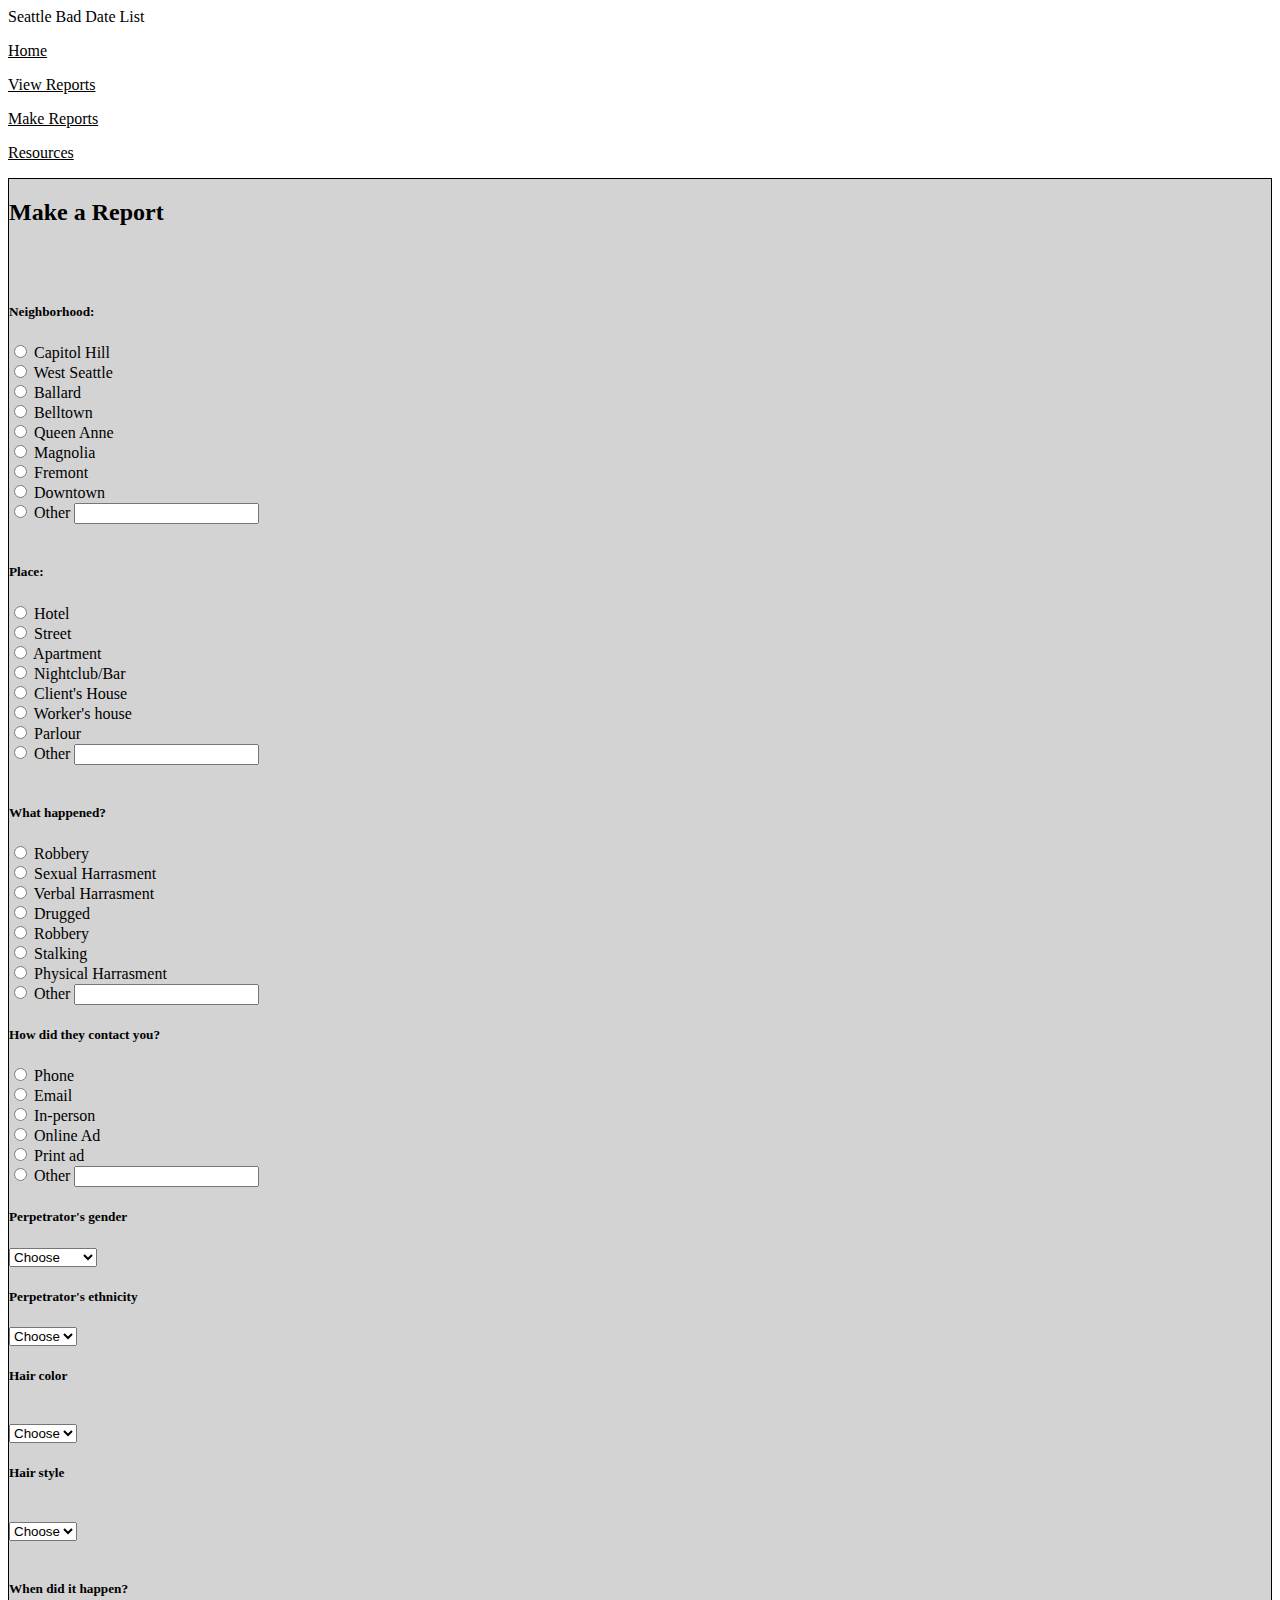
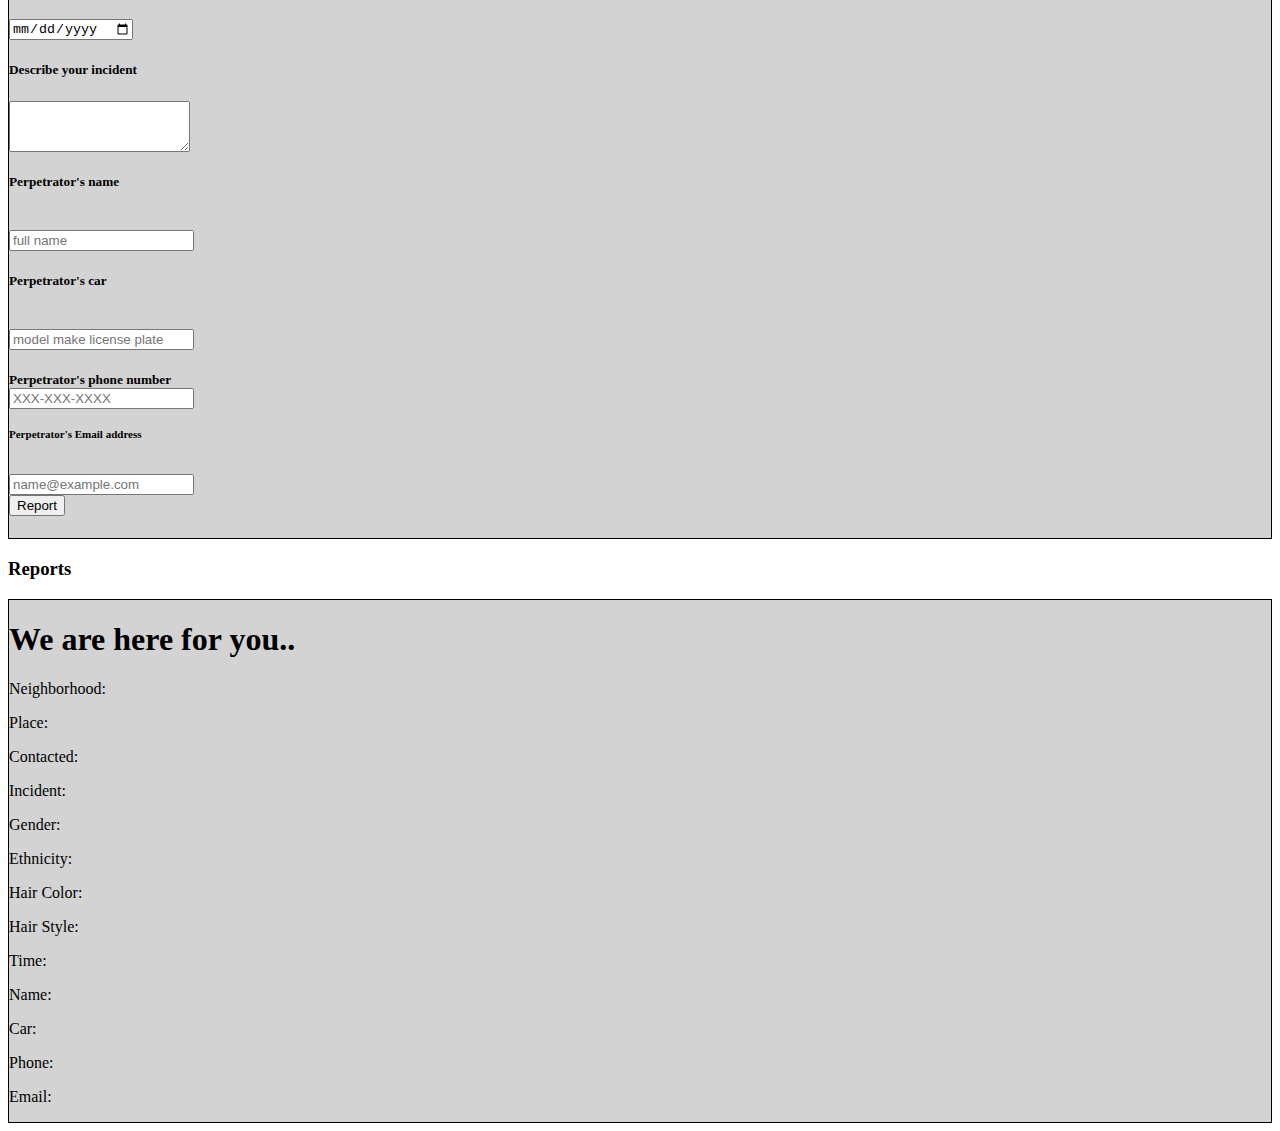
==== commit 2121f1f3: "Merge branch 'master' into resources merge view report changes and css" ====
--- a/report.html
+++ b/report.html
@@ -9,24 +9,26 @@
 
 <body>
   <div class="jumbotron">
-    <h1 id="jumboH1"> Seattle Bad Date List</h1>
   </div>
-  <div class="box">
-    <div class="row">
-      <div class="col-md-3">
-        <p class="topbar"><a href="index.html" style="color:black">Home</p>
-      </div>
-      <div class="col-md-3">
-        <p class="topbar"><a href="view-report.html" style="color:black">View Reports</a></p>
-      </div>
-      <div class="col-md-3">
-        <p class="topbar"><a href="report.html" style="color:black">Make Reports</a></p>
-      </div>
-      <div class="col-md-3">
-        <p class="topbar"><a href="resources.html" style="color:black">Resources</a></p>
+  <p id="heading">Seattle Bad Date List</p>
+  <!-- <div class="container"> -->
+    <div class="box">
+      <div class="row">
+        <div class="col-md-3">
+          <p class="topbar"><a href="index.html" style="color:black">Home</p>
+        </div>
+        <div class="col-md-3">
+          <p class="topbar"><a href="view-report.html" style="color:black">View Reports</a></p>
+        </div>
+        <div class="col-md-3">
+          <p class="topbar"><a href="report.html" style="color:black">Make Reports</a></p>
+        </div>
+        <div class="col-md-3">
+          <p class="topbar"><a href="resources.html" style="color:black">Resources</a></p>
+        <!-- </div> -->
       </div>
     </div>
-  </div><br><br>
+  </div>
 
   <div id="firstPage" class="container">
     <form id="report">
@@ -35,7 +37,7 @@
       <div class="row">
         <div class="col">
           <div id="neighborhood">
-            <h4>Neighborhood:</h4>
+            <h5>Neighborhood:</h5>
             <input type="radio" name="neighborhood" value="Capitol Hill"> Capitol Hill<br>
             <input type="radio" name="neighborhood" value="WestSeattle"> West Seattle<br>
             <input type="radio" name="neighborhood" value="Ballard"> Ballard<br>
@@ -44,12 +46,12 @@
             <input type="radio" name="neighborhood" value="Magnolia"> Magnolia<br>
             <input type="radio" name="neighborhood" value="Fremont"> Fremont<br>
             <input type="radio" name="neighborhood" value="Downtown"> Downtown<br>
-            <input type="radio" name="neighborhood" value=""> Other <input type="text" name="other_location" />
+            <input type="radio" name="neighborhood" value="other"> Other <input type="text" id="other_neighborhood" />
           </div><br>
         </div>
         <div class="col">
           <div id="place">
-            <h4>Place:</h4>
+            <h5>Place:</h5>
             <input type="radio" name="place" value="hotel"> Hotel<br>
             <input type="radio" name="place" value="street"> Street<br>
             <input type="radio" name="place" value="apartment"> Apartment<br>
@@ -57,37 +59,37 @@
             <input type="radio" name="place" value="client's house"> Client's House<br>
             <input type="radio" name="place" value="worker's house"> Worker's house<br>
             <input type="radio" name="place" value="parlour"> Parlour<br>
-            <input type="radio" name="place" value=""> Other <input type="text" name="other_location" />
+            <input type="radio" name="place" value="other"> Other <input type="text" id="other_place" />
           </div><br>
         </div>
-
-
-
         <div class="col">
-          <label for="incident"> What happened?</label>
-          <select id="incident">
-            <option value="" selected disabled hidden>Choose</option>
-            <option name="incident" value="assault">Assault</option>
-            <option name="incident" value="robbery">Robbery</option>
-            <option name="incident" value="harassment">Harassment</option>
-            <option name="incident" value="drugged">They drugged me</option>
-          </select><br>
+          <div id="incident">
+            <h5>What happened?</h5>
+            <input type="radio" name="incident" value="robbery"> Robbery<br>
+            <input type="radio" name="incident" value="sexual harrasment"> Sexual Harrasment<br>
+            <input type="radio" name="incident" value="verbal harrasment"> Verbal Harrasment<br>
+            <input type="radio" name="incident" value="drugged"> Drugged<br>
+            <input type="radio" name="incident" value="robbery"> Robbery<br>
+            <input type="radio" name="incident" value="stalking"> Stalking<br>
+            <input type="radio" name="incident" value="physical harrasment"> Physical Harrasment<br>
+            <input type="radio" name="incident" value="other"> Other <input type="text" id="other_incident" />
+            </div>
         </div>
         <div class="col">
           <div id="contacted">
-            <p>How did they contact you?</p>
+            <h5>How did they contact you?</h5>
             <input type="radio" name="contacted" value="phone"> Phone<br>
             <input type="radio" name="contacted" value="email"> Email<br>
             <input type="radio" name="contacted" value="in-person"> In-person<br>
             <input type="radio" name="contacted" value="online"> Online Ad<br>
             <input type="radio" name="contacted" value="print"> Print ad<br>
-            <input type="radio" name="contacted" value="other"> Other <input type="text" name="other_way" />
+            <input type="radio" name="contacted" value="other"> Other <input type="text" id="other_contacted" />
           </div>
         </div>
       </div>
       <div class="row">
         <div class="col">
-          <label for="gender"> Perpetrator's gender</label>
+          <label for="gender"> <h5>Perpetrator's gender</h5></label>
           <select id="gender">
             <option value="" selected disabled hidden>Choose</option>
             <option name="male">Male</option>
@@ -96,7 +98,7 @@
             <option name="other">Other</option>
           </select></br>
         </div>
-        <div class="col" <label for="ethnicity"> Perpetrator's ethnicity</label>
+        <div class="col" <label for="ethnicity"><h5> Perpetrator's ethnicity</h5></label>
           <select id="ethnicity">
             <option value="" selected disabled hidden>Choose</option>
             <option name="male" value="white">White</option>
@@ -106,7 +108,7 @@
           </select></br>
         </div>
         <div class="col">
-          <label for="hair"> Hair color</label>
+          <label for="hair"><h5> Hair color</h5></label><br>
           <select id="hair">
             <option value="" selected disabled hidden>Choose</option>
             <option name="blonde" value="blonde">Blonde</option>
@@ -115,33 +117,31 @@
             <option name="brown" value="brown">Brown</option>
           </select></br>
         </div>
-
-
         <div class="col">
-          <div id="hairstyle">
-            <p>Hair Style?</p>
-            <input type="checkbox" name="short" value="short">Short<br>
-            <input type="checkbox" name="long" value="long">Long<br>
-            <input type="checkbox" name="curly" value="curly">Curly<br>
-            <input type="checkbox" name="straight" value="straight">Straight<br>
-            <input type="checkbox" name="bald" value="bald">Bald<br>
-          </div>
+          <label for="hair"><h5> Hair style</h5></label><br>
+          <select id="hair">
+            <option value="" selected disabled hidden>Choose</option>
+            <option name="long" value="long">Long</option>
+            <option name="short" value="short">Short</option>
+            <option name="bald" value="bald">Bald</option>
+            <option name="curly" value="curly">Curly</option>
+            <option name="straight" value="straight">Straight</option>
+          </select></br><br>
         </div>
       </div>
       <div class="col-md-3">
-        <label for="time"> When did it happen?</label>
-
+        <label for="time"><h5> When did it happen?</h5></label>
         <input id="time" class="form-control" type="date">
       </div>
-      <label for="description">Describe your incident</label>
+      <label for="description"><h5>Describe your incident</h5></label>
       <textarea class="form-control" id="description" rows="3"></textarea></br>
-      <label for="name">Perpetrator's name</label></br>
+      <label for="name"><h5>Perpetrator's name</h5></label></br>
       <input type="name" class="form-control" id="name" placeholder="full name"></br>
-      <label for="car">Perpetrator's car</label></br>
+      <label for="car"><h5>Perpetrator's car</h5></label></br>
       <input type="car" class="form-control" id="car" placeholder="model make license plate"></br>
-      <label for="phone">Perpetrator's phone number</label></br>
+      <label for="phone"><h5>Perpetrator's phone number</5></label></br>
       <input type="phone" class="form-control" id="phone" placeholder="XXX-XXX-XXXX"></br>
-      <label for="email">Perpetrator's Email address</label></br>
+      <label for="email"><h5>Perpetrator's Email address</h5></label></br>
       <input type="email" class="form-control" id="email" placeholder="name@example.com"></br>
       <button class="btn btn-info" type="submit">Report</button>
 
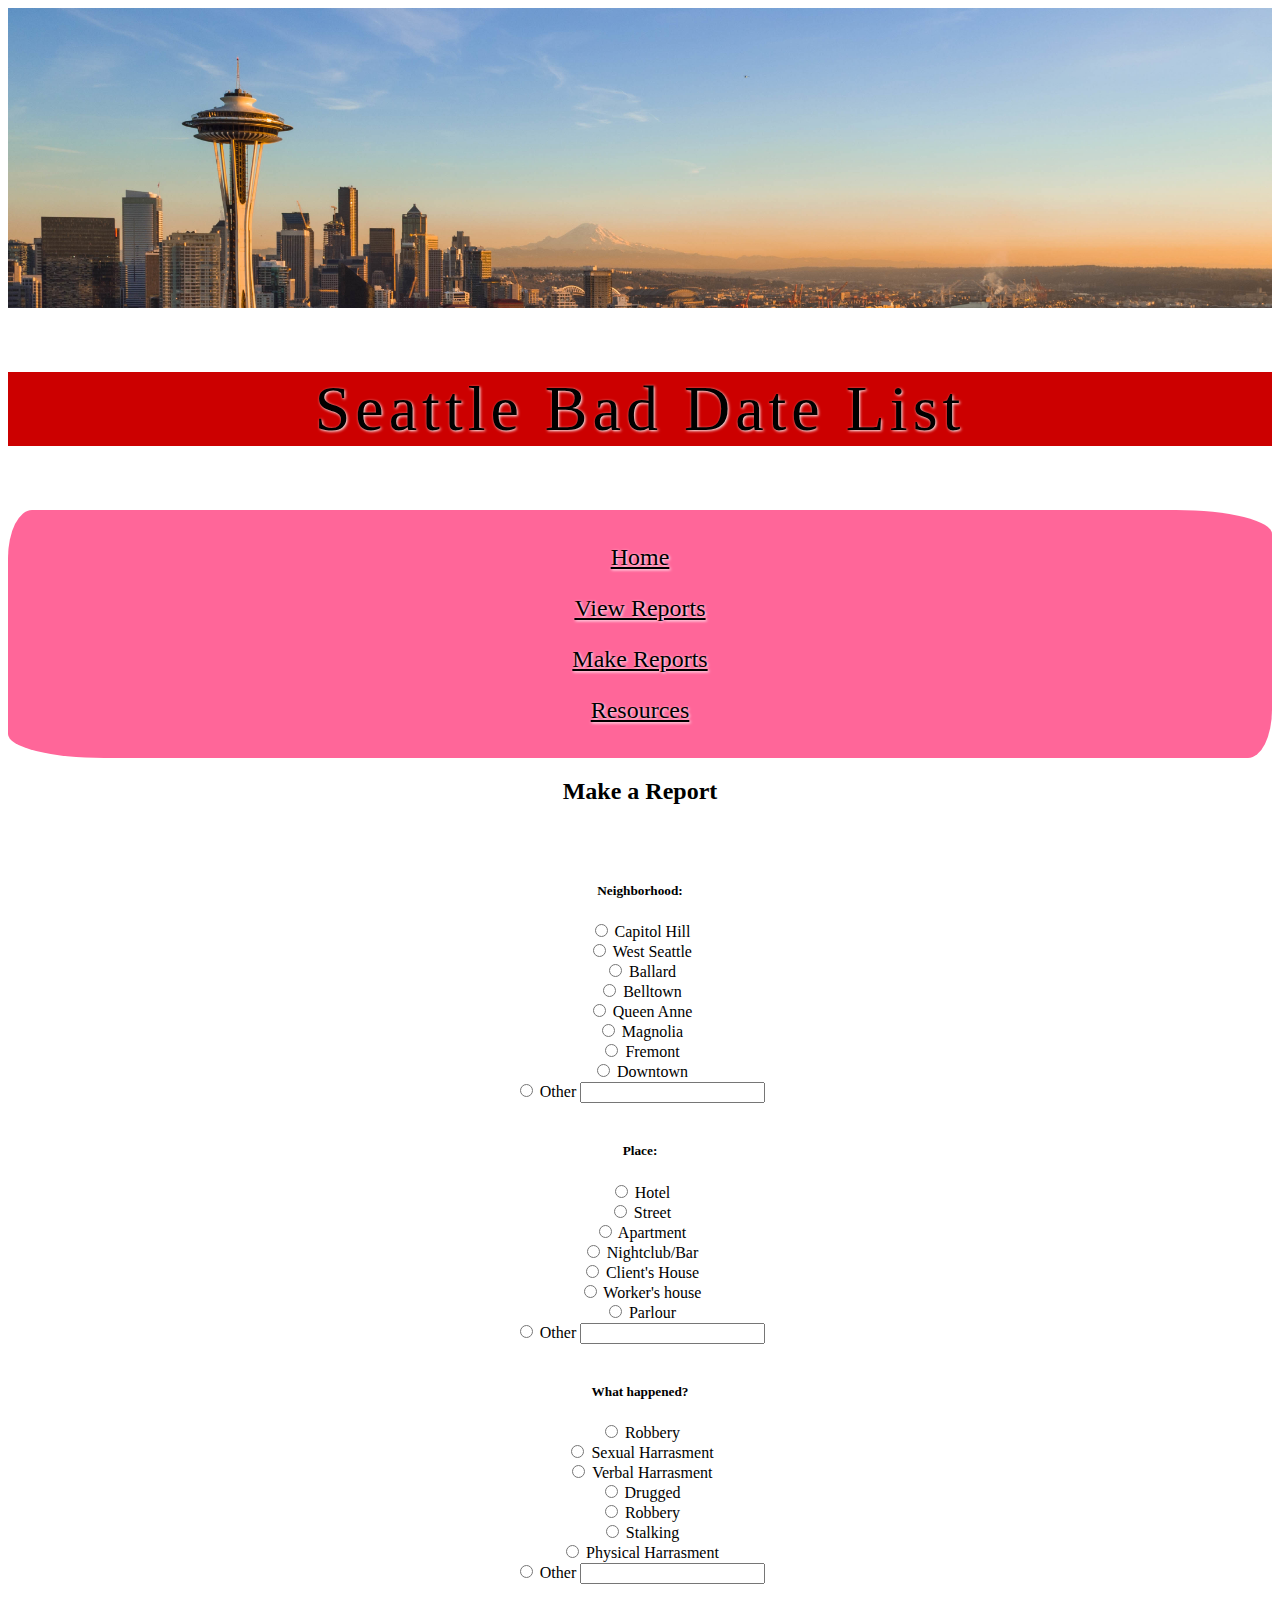
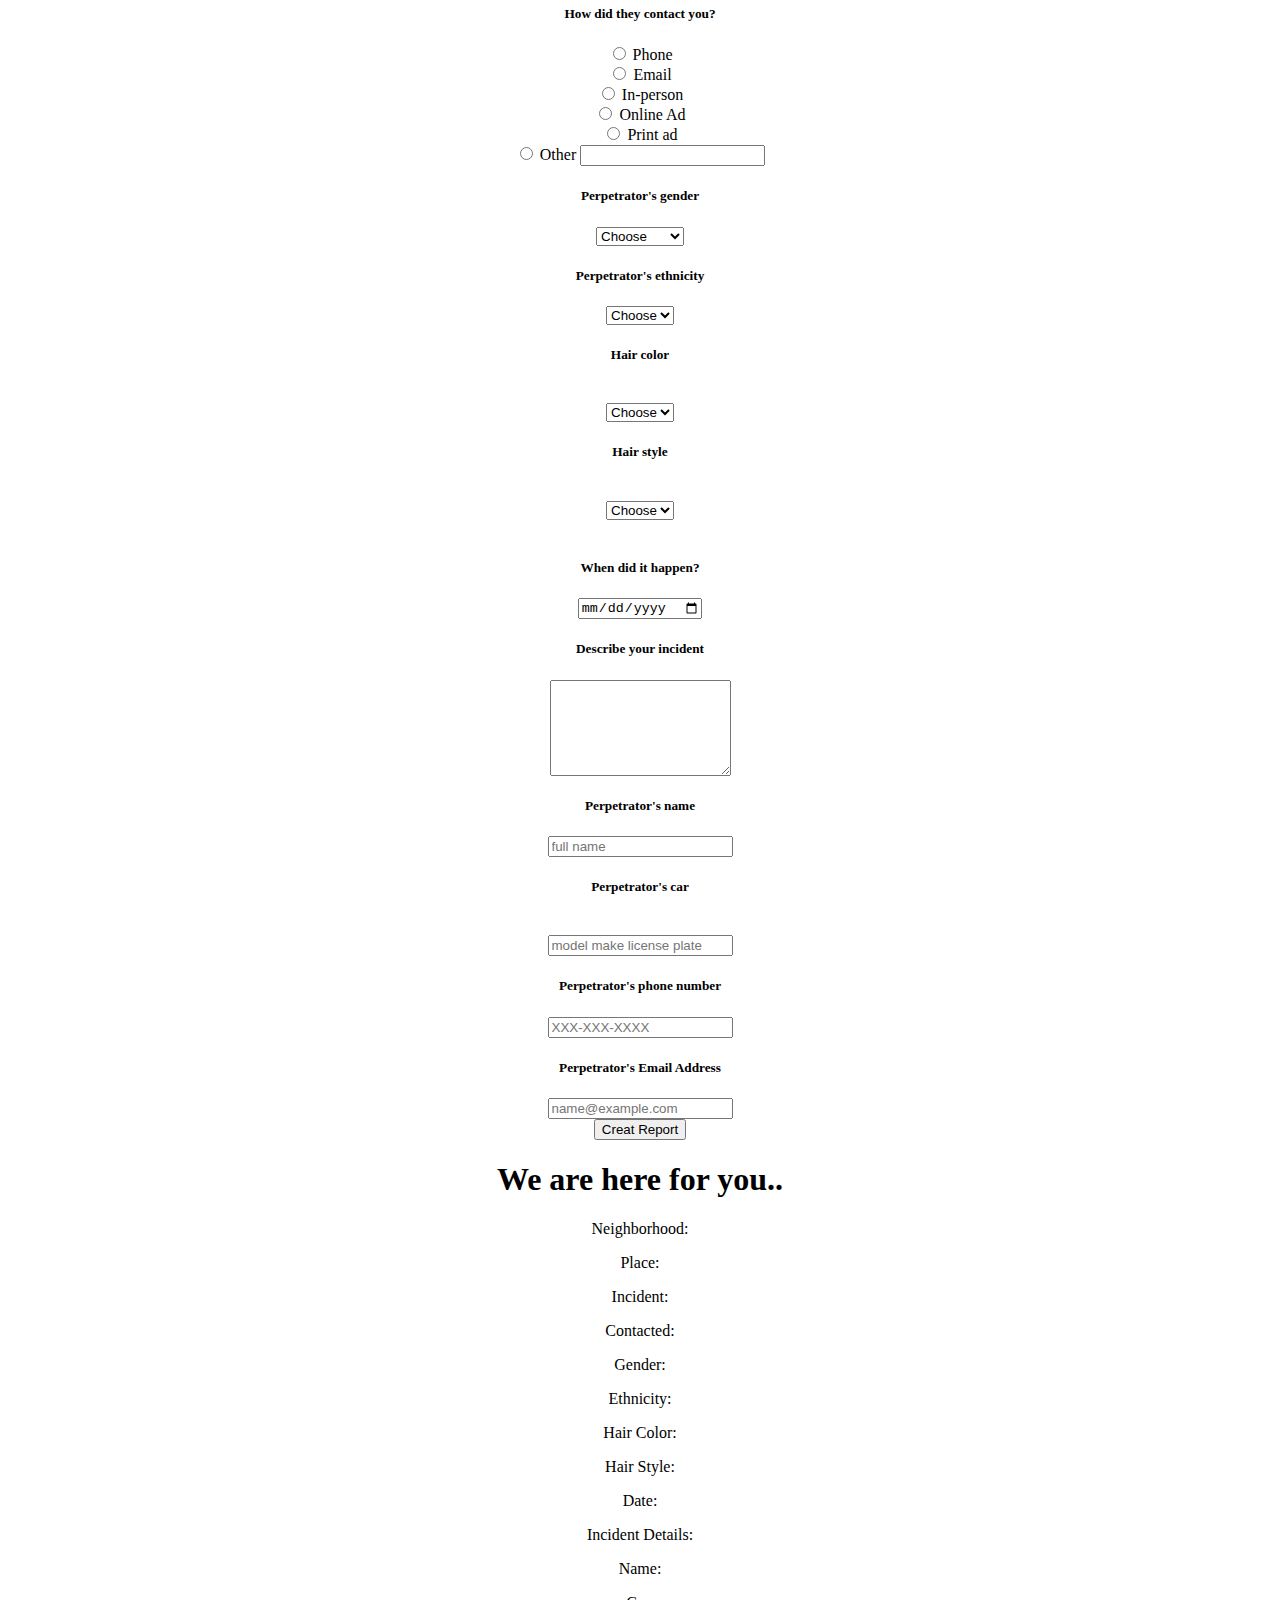
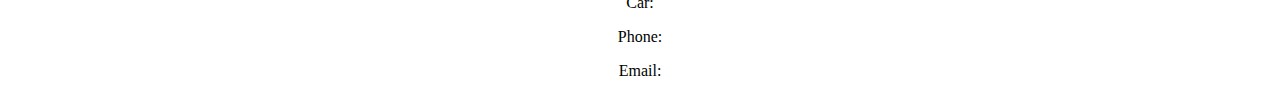
==== commit acea6c57: "add layout changes to reports" ====
--- a/report.html
+++ b/report.html
@@ -2,7 +2,7 @@
 
 <head>
   <link href="css/bootstrap.css" rel="stylesheet" type="text/css">
-  <link href="css/report.css" rel="stylesheet" type="text/css">
+  <link href="css/styles.css" rel="stylesheet" type="text/css">
   <script src="js/jquery-3.4.0.js"></script>
   <script src="js/report.js"></script>
 </head>
@@ -11,7 +11,8 @@
   <div class="jumbotron">
   </div>
   <p id="heading">Seattle Bad Date List</p>
-  <!-- <div class="container"> -->
+
+  <div class="container">
     <div class="box">
       <div class="row">
         <div class="col-md-3">
@@ -25,7 +26,7 @@
         </div>
         <div class="col-md-3">
           <p class="topbar"><a href="resources.html" style="color:black">Resources</a></p>
-        <!-- </div> -->
+        </div>
       </div>
     </div>
   </div>
@@ -119,7 +120,7 @@
         </div>
         <div class="col">
           <label for="hair"><h5> Hair style</h5></label><br>
-          <select id="hair">
+          <select id="hairstyle">
             <option value="" selected disabled hidden>Choose</option>
             <option name="long" value="long">Long</option>
             <option name="short" value="short">Short</option>
@@ -130,38 +131,49 @@
         </div>
       </div>
       <div class="col-md-3">
-        <label for="time"><h5> When did it happen?</h5></label>
-        <input id="time" class="form-control" type="date">
+        <label for="date"><h5> When did it happen?</h5></label>
+        <input id="date" class="form-control" type="date">
       </div>
-      <label for="description"><h5>Describe your incident</h5></label>
-      <textarea class="form-control" id="description" rows="3"></textarea></br>
-      <label for="name"><h5>Perpetrator's name</h5></label></br>
-      <input type="name" class="form-control" id="name" placeholder="full name"></br>
-      <label for="car"><h5>Perpetrator's car</h5></label></br>
-      <input type="car" class="form-control" id="car" placeholder="model make license plate"></br>
-      <label for="phone"><h5>Perpetrator's phone number</5></label></br>
-      <input type="phone" class="form-control" id="phone" placeholder="XXX-XXX-XXXX"></br>
-      <label for="email"><h5>Perpetrator's Email address</h5></label></br>
-      <input type="email" class="form-control" id="email" placeholder="name@example.com"></br>
-      <button class="btn btn-info" type="submit">Report</button>
+    <div class="row">
+        <div class="col-md-6">
+          <label for="description"><h5>Describe your incident</h5></label>
+          <textarea class="form-control" id="description" rows="6"></textarea></br>
+        </div>
+        <div class="col-md-3">
+          <label for="name"><h5>Perpetrator's name</h5></label>
+          <input type="name" class="form-control" id="name" placeholder="full name">
+          <br>
+          <label for="car"><h5>Perpetrator's car</h5></label></br>
+          <input type="car" class="form-control" id="car" placeholder="model make license plate">
+        </div>
+        <div class="col-md-3">
+          <label for="name"><h5>Perpetrator's phone number</h5></label>
+          <input type="phone" class="form-control" id="phone" placeholder="XXX-XXX-XXXX">
+          </br>
+          <label for="email"><h5>Perpetrator's Email Address</h5></label>
+          <input type="email" class="form-control" id="email" placeholder="name@example.com"></br>
+        </div>
+        <button class="btn btn-info" type="submit">Creat Report</button>
+    </div>
 
   </div>
-  <h3>Reports</h3>
+  <!-- <h3>Reports</h3>
   <ul id="reports">
 
-  </ul>
+  </ul> -->
   <div id="displayResult" class="container" style="...">
     <h1>We are here for you..</h1>
 
     <p>Neighborhood: <span class="neighborhood"></span></p>
     <p>Place: <span class="place"></span></p>
+    <p>Incident: <span class="incident"></span></p>
     <p>Contacted: <span class="contacted"></span></p>
-    <p>Incident: <span class="incident"></span></p>
     <p>Gender: <span class="gender"></span></p>
     <p>Ethnicity: <span class="ethnicity"></span></p>
     <p>Hair Color: <span class="haircolor"></span></p>
     <p>Hair Style: <span class="hairstyle"></span></p>
-    <p>Time: <span class="time"></span></p>
+    <p>Date: <span class="date"></span></p>
+    <p>Incident Details: <span class="description"></span></p>
     <p>Name: <span class="name"></span></p>
     <p>Car: <span class="car"></span></p>
     <p>Phone: <span class="phone"></span></p>
--- a/css/styles.css
+++ b/css/styles.css
@@ -0,0 +1,88 @@
+.jumbotron {
+  min-height: 300px;
+  /* border: 10px solid black; */
+  background-image: url(../img/seattle.jpeg);
+  background-position-y: 5%;
+  background-size: cover;
+}
+/* #jumboH1 {
+  float: bottom;
+} */
+body {
+  text-align: center;
+}
+
+#heading {
+  background-color: #cc0000;
+  font-family: Impact, fantasy;
+  letter-spacing: 5px;
+  font-size: 48pt;
+  text-shadow: 1px 1px 3px white;
+  font
+}
+
+.box {
+  height: 8%
+  border: 2px solid black;
+  padding: 10px;
+  border-radius: 1em 4em 1em 4em / 2em 1em 2em 1em;
+  -moz-border-radius: 1em 4em 1em 4em / 2em 1em 2em 1em;
+  -webkit-border-radius: 1em 4em 1em 4em / 2em 1em 2em 1em;
+  background-color: #ff6699;
+  text-align: center;
+  text-shadow: 1px 1px 3px white;
+  font-size: 18pt;
+  color: black;
+}
+
+.topbar:hover {
+  color: orange;
+  cursor: pointer;
+  text-decoration: underline;
+}
+h4 {
+  font-family: Impact, fantasy;
+  font-size: 22pt;
+  text-decoration: underline;
+  text-decoration-color: black;
+  text-shadow: 1px 1px 1px #cc0000;
+}
+
+img.align-left {
+  height: 200px;
+  float: left;
+  margin-right: 10px;
+  border: 2px solid black;
+  padding: 10px;
+  border-radius: 1em 4em 1em 4em / 2em 1em 2em 1em;
+  -moz-border-radius: 1em 4em 1em 4em / 2em 1em 2em 1em;
+  -webkit-border-radius: 1em 4em 1em 4em / 2em 1em 2em 1em;
+
+}
+img.align-right {
+  height: 200px;
+  float: right;
+  margin-left: 10px;
+  border: 2px solid black;
+  padding: 10px;
+  border-radius: 1em 4em 1em 4em / 2em 1em 2em 1em;
+  -moz-border-radius: 1em 4em 1em 4em / 2em 1em 2em 1em;
+  -webkit-border-radius: 1em 4em 1em 4em / 2em 1em 2em 1em;
+}
+
+.p1 {
+  text-align: left;
+  font-size: 20px
+}
+.p2 {
+  text-align: right;
+  font-size: 20px
+}
+.p3 {
+  text-align: left;
+  font-size: 20px
+}
+
+footer {
+   background: #cc0000;
+}
